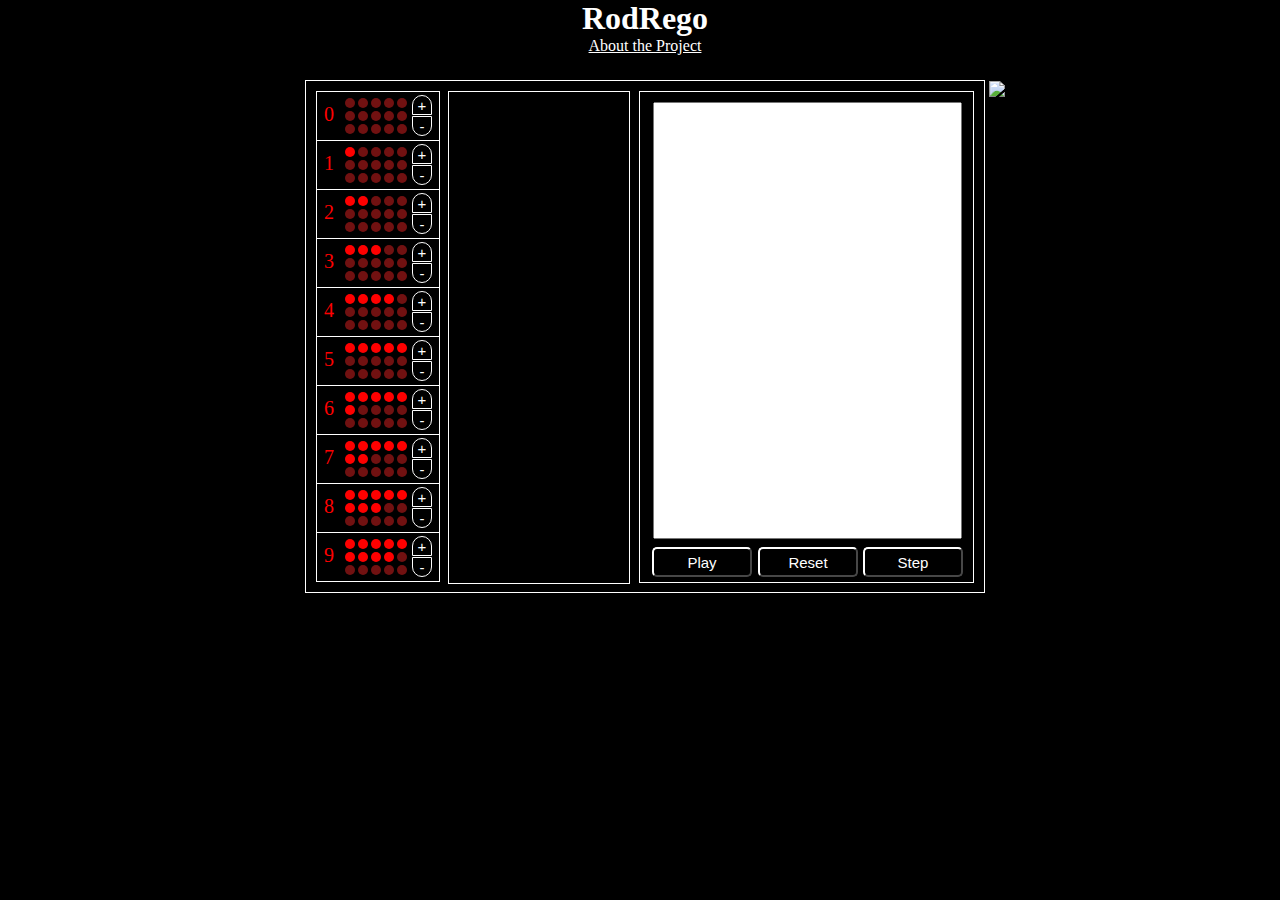
==== index.html @ d361ce98 "added soundOff option" ====
<!DOCTYPE html>
<html lang="en">
<head>
	<meta charset="UTF-8">
	<title>RodRego</title>
	<link rel="stylesheet" href="css/style.css">
	<link rel="icon" type="image/png" href="img/rodrego_icon.jpg">
	<script src="http://ajax.googleapis.com/ajax/libs/jquery/2.1.1/jquery.min.js"></script>
	<script src="rodrego.js"></script>
</head>

<body>
	<div class='custom_script'>
		<p>Choose a script file to run (in <code>.txt</code> format)</p>
		<input type='file' />
		<input onclick='customScript(100)' type='submit' value='Submit'/>
	</div>

	<div class='wrap'>
	</div>

	<div class='header'>
		<h1 id='title'>RodRego</h1>
		<p><a href='http://sites.tufts.edu/rodrego/'>About the Project</a></p>
	</div>

	<audio id='success'>
  		<source src="sound/success.mp3">
	</audio>

	<audio id='fail'>
  		<source src="sound/fail.mp3">
	</audio>

	<audio id='beep'>
  		<source src="sound/bleep.mp3">
	</audio>

	<audio id='bleep'>
  		<source src="sound/beep.mp3">
	</audio>



	<div class='main'>
		<img id='options_button' src='img/gears2.png' />
		<div class='options'>
			<p onclick='changeSpeed()'>Change Speed</p>
			<p onclick='changeSound()'>Sound Off</p>
			<p>Run Script</p>
			<ul style='list-style: disc; position: relative; left: 20px;'>
				<li onclick="customScript(1)">Simple</li>
				<li onclick="customScript(2)">Addition</li>
				<li onclick="customScript(3)">Subtraction</li>
				<!-- CustomScript Input (When Available)
				<li onclick="$('.custom_script').css('display', 'initial'); $('.wrap').css('display', 'initial');">Custom</li>
				-->
			</ul>
		</div>

		<div class='display'>
			<ul id='boxes'>
				<li id="box0">
					<p>0</p>
					<div id='value'>
						<table>
						<tr>
							<td><div id='on' class='dot'></div></td>
							<td><div class='dot'></div></td>
							<td><div class='dot'></div></td>
							<td><div class='dot'></div></td>
							<td><div class='dot'></div></td>
						</tr>
						<tr>
							<td><div class='dot'></div></td>
							<td><div class='dot'></div></td>
							<td><div class='dot'></div></td>
							<td><div class='dot'></div></td>
							<td><div class='dot'></div></td>
						</tr>
						<tr>
							<td><div class='dot'></div></td>
							<td><div class='dot'></div></td>
							<td><div class='dot'></div></td>
							<td><div class='dot'></div></td>
							<td><div class='dot'></div></td>
						</tr>
						</table>
					</div>
					<button class='inc'>+</button>
					<button class='deb'>-</button>
				</li>
				<li id="box1">
					<p>1</p>
					<div id='value'>
						<table>
						<tr>
							<td><div id='on' class='dot'></div></td>
							<td><div class='dot'></div></td>
							<td><div class='dot'></div></td>
							<td><div class='dot'></div></td>
							<td><div class='dot'></div></td>
						</tr>
						<tr>
							<td><div class='dot'></div></td>
							<td><div class='dot'></div></td>
							<td><div class='dot'></div></td>
							<td><div class='dot'></div></td>
							<td><div class='dot'></div></td>
						</tr>
						<tr>
							<td><div class='dot'></div></td>
							<td><div class='dot'></div></td>
							<td><div class='dot'></div></td>
							<td><div class='dot'></div></td>
							<td><div class='dot'></div></td>
						</tr>
						</table>
					</div>
					<button class='inc'>+</button>
					<button class='deb'>-</button>
				</li>
				<li id="box2">
					<p>2</p>
					<div id='value'>
						<table>
						<tr>
							<td><div id='on' class='dot'></div></td>
							<td><div class='dot'></div></td>
							<td><div class='dot'></div></td>
							<td><div class='dot'></div></td>
							<td><div class='dot'></div></td>
						</tr>
						<tr>
							<td><div class='dot'></div></td>
							<td><div class='dot'></div></td>
							<td><div class='dot'></div></td>
							<td><div class='dot'></div></td>
							<td><div class='dot'></div></td>
						</tr>
						<tr>
							<td><div class='dot'></div></td>
							<td><div class='dot'></div></td>
							<td><div class='dot'></div></td>
							<td><div class='dot'></div></td>
							<td><div class='dot'></div></td>
						</tr>
						</table>
					</div>
					<button class='inc'>+</button>
					<button class='deb'>-</button>
				</li>
				<li id="box3">
					<p>3</p>
					<div id='value'>
						<table>
						<tr>
							<td><div id='on' class='dot'></div></td>
							<td><div class='dot'></div></td>
							<td><div class='dot'></div></td>
							<td><div class='dot'></div></td>
							<td><div class='dot'></div></td>
						</tr>
						<tr>
							<td><div class='dot'></div></td>
							<td><div class='dot'></div></td>
							<td><div class='dot'></div></td>
							<td><div class='dot'></div></td>
							<td><div class='dot'></div></td>
						</tr>
						<tr>
							<td><div class='dot'></div></td>
							<td><div class='dot'></div></td>
							<td><div class='dot'></div></td>
							<td><div class='dot'></div></td>
							<td><div class='dot'></div></td>
						</tr>
						</table>
					</div>
					<button class='inc'>+</button>
					<button class='deb'>-</button>
				</li>
				<li id="box4">
					<p>4</p>
					<div id='value'>
						<table>
						<tr>
							<td><div id='on' class='dot'></div></td>
							<td><div class='dot'></div></td>
							<td><div class='dot'></div></td>
							<td><div class='dot'></div></td>
							<td><div class='dot'></div></td>
						</tr>
						<tr>
							<td><div class='dot'></div></td>
							<td><div class='dot'></div></td>
							<td><div class='dot'></div></td>
							<td><div class='dot'></div></td>
							<td><div class='dot'></div></td>
						</tr>
						<tr>
							<td><div class='dot'></div></td>
							<td><div class='dot'></div></td>
							<td><div class='dot'></div></td>
							<td><div class='dot'></div></td>
							<td><div class='dot'></div></td>
						</tr>
						</table>
					</div>
					<button class='inc'>+</button>
					<button class='deb'>-</button>
				</li>
				<li id="box5">
					<p>5</p>
					<div id='value'>
						<table>
						<tr>
							<td><div id='on' class='dot'></div></td>
							<td><div class='dot'></div></td>
							<td><div class='dot'></div></td>
							<td><div class='dot'></div></td>
							<td><div class='dot'></div></td>
						</tr>
						<tr>
							<td><div class='dot'></div></td>
							<td><div class='dot'></div></td>
							<td><div class='dot'></div></td>
							<td><div class='dot'></div></td>
							<td><div class='dot'></div></td>
						</tr>
						<tr>
							<td><div class='dot'></div></td>
							<td><div class='dot'></div></td>
							<td><div class='dot'></div></td>
							<td><div class='dot'></div></td>
							<td><div class='dot'></div></td>
						</tr>
						</table>
					</div>
					<button class='inc'>+</button>
					<button class='deb'>-</button>
				</li>
				<li id="box6">
					<p>6</p>
					<div id='value'>
						<table>
						<tr>
							<td><div id='on' class='dot'></div></td>
							<td><div class='dot'></div></td>
							<td><div class='dot'></div></td>
							<td><div class='dot'></div></td>
							<td><div class='dot'></div></td>
						</tr>
						<tr>
							<td><div class='dot'></div></td>
							<td><div class='dot'></div></td>
							<td><div class='dot'></div></td>
							<td><div class='dot'></div></td>
							<td><div class='dot'></div></td>
						</tr>
						<tr>
							<td><div class='dot'></div></td>
							<td><div class='dot'></div></td>
							<td><div class='dot'></div></td>
							<td><div class='dot'></div></td>
							<td><div class='dot'></div></td>
						</tr>
						</table>
					</div>
					<button class='inc'>+</button>
					<button class='deb'>-</button>
				</li>
				<li id="box7">
					<p>7</p>
					<div id='value'>
						<table>
						<tr>
							<td><div id='on' class='dot'></div></td>
							<td><div class='dot'></div></td>
							<td><div class='dot'></div></td>
							<td><div class='dot'></div></td>
							<td><div class='dot'></div></td>
						</tr>
						<tr>
							<td><div class='dot'></div></td>
							<td><div class='dot'></div></td>
							<td><div class='dot'></div></td>
							<td><div class='dot'></div></td>
							<td><div class='dot'></div></td>
						</tr>
						<tr>
							<td><div class='dot'></div></td>
							<td><div class='dot'></div></td>
							<td><div class='dot'></div></td>
							<td><div class='dot'></div></td>
							<td><div class='dot'></div></td>
						</tr>
						</table>
					</div>
					<button class='inc'>+</button>
					<button class='deb'>-</button>
				</li>
				<li id="box8">
					<p>8</p>
					<div id='value'>
						<table>
						<tr>
							<td><div id='on' class='dot'></div></td>
							<td><div class='dot'></div></td>
							<td><div class='dot'></div></td>
							<td><div class='dot'></div></td>
							<td><div class='dot'></div></td>
						</tr>
						<tr>
							<td><div class='dot'></div></td>
							<td><div class='dot'></div></td>
							<td><div class='dot'></div></td>
							<td><div class='dot'></div></td>
							<td><div class='dot'></div></td>
						</tr>
						<tr>
							<td><div class='dot'></div></td>
							<td><div class='dot'></div></td>
							<td><div class='dot'></div></td>
							<td><div class='dot'></div></td>
							<td><div class='dot'></div></td>
						</tr>
						</table>
					</div>
					<button class='inc'>+</button>
					<button class='deb'>-</button>
				</li>
				<li id="box9">
					<p>9</p>
					<div id='value'>
						<table>
						<tr>
							<td><div id='on' class='dot'></div></td>
							<td><div class='dot'></div></td>
							<td><div class='dot'></div></td>
							<td><div class='dot'></div></td>
							<td><div class='dot'></div></td>
						</tr>
						<tr>
							<td><div class='dot'></div></td>
							<td><div class='dot'></div></td>
							<td><div class='dot'></div></td>
							<td><div class='dot'></div></td>
							<td><div class='dot'></div></td>
						</tr>
						<tr>
							<td><div class='dot'></div></td>
							<td><div class='dot'></div></td>
							<td><div class='dot'></div></td>
							<td><div class='dot'></div></td>
							<td><div class='dot'></div></td>
						</tr>
						</table>
					</div>
					<button class='inc'>+</button>
					<button class='deb'>-</button>
				</li>
			</ul>
			<div class='cmd_display'>
	
			</div>
		</div>
		
		<div class='input'>
			<div class='button_holder'>
				<button id='play_btn'>Play</button>
				<button id='step_btn'>Step</button>
				<button id='reset_btn'>Reset</button>
			</div>
			<textarea id='cmd_input'></textarea>
		</div>
	</div>
</body>
</html>
---- css/style.css ----
* {
	margin: 0;
	padding: 0;
}

body {
	padding: 0 0 0 10px;
	font-family: 'Avenir';
	background-color: black;
	color: white;
}

.wrap {
	position: absolute;
	background-color: gray;
	left: 0;
	width: 110%;
	height: 100%;
	z-index: 5;
	opacity: .8;
	display: none;
}

#title {
	color: white;
}

a {
	text-decoration: underline;
	color: white;
}

.header {
	height: 80px;
	text-align: center;
}

.main {
	position: relative;
	width: 658px;
	margin: auto;
	border: 1px white solid;
	padding: 10px 10px 10px 10px;
}

#options_button {
	width: 20px;
	position: absolute;
	top: 0;
	right: -25px;
}

.options {
	position: absolute;
	top: 23px;
	right: -165px;
	background-color: gray;
	border-radius: 5px;
	width: 150px;
	padding: 5px;
}

.options ul {
	list-style: none;
}

.options li:hover, .options p:nth-child(1):hover, .options p:nth-child(2):hover {
	text-decoration: underline;
	cursor: pointer;
}

.custom_script {
	position: absolute;
	width: 300px;
	height: 60px;
	background-color: gray;
	padding: 10px;
	border-radius: 5px;
	z-index: 10;
	top: 50%;
	left: 50%;
	margin-top: -30px;
    margin-left: -150px;
    display: none;
}

.custom_script p {
	text-align: center;
}

.custom_script input[type='file'] {
	position: absolute;
	bottom: 10px;
	left: 10px;
}

.custom_script input[type='submit'] {
	position: absolute;
	bottom: 10px;
	right: 10px;
}

.display {
	position: relative;
	width: 325px;
}

#boxes li {
	position: relative;
	width: 122px;
	height: 48px;
	border: 1px white solid;
	border-bottom: none;
	list-style: none;
}

#boxes li:nth-child(10) {
	border-bottom: 1px solid white;
}

#boxes li p {
	position: absolute;
	top: 11px;
	margin-left: 7px;
	color: red;
	font-size: 20px;
	font-family: 'Avenir';
}

table {
	margin: 3px 0 0 25px;
	padding: 0;
}

.dot {
	background-color: #711111;
	width: 10px;
	height: 10px;
	border-radius: 10px;
	margin: 1px 0 0 1px;
}

#boxes li button {
	position: absolute;
	left: 95px;
	width: 20px;
	height: 20px;
	background-color: black;
	border: 1px white solid;
	color: white;
	font-size: 15px;
}

#boxes li button p {
	position: relative;
	color: blue;
}

.inc {
	top: 3px;
	border-top-left-radius: 20px;
	border-top-right-radius: 20px;
}

.deb {
	top: 24px;
	border-bottom-left-radius: 15px;
	border-bottom-right-radius: 15px;
}

.cmd_display {
	position: absolute;
	top: 0;
	right: 11px;
	width: 180px;
	height: 100%;
	border: 1px solid white;
}

.cmd_output_line {
	position: relative;
	top: 8px;
	left: 10px;
}

.cmd_output_line_b {
	position: absolute;
	left: 25px;
}

.cmd_output_line_c {
	position: absolute;
	left: 75px;
}

.cmd_output_line_d {
	position: absolute;
	left: 110px;
}

.cmd_output_line_e {
	position: absolute;
	left: 145px;
}

#fail_msg {
	text-align: center;
	color: red;
	margin-top: 10px;
}

.input {
	position: absolute;
	top: 10px;
	right: 10px;
	border: 1px solid white;
	width: 333px;
	height: 490px;
}

.input button {
	position: absolute;
	bottom: 5px;
	width: 100px;
	height: 30px;
	font-size: 15px;
	border-radius: 5px;
	background-color: black;
	color: white;
	border: 2px solid #474747;
	border-top: 2px solid white;
	border-left: 2px solid white;
}

#play_btn {
	left: 12px;
}

#reset_btn {
	left: 118px;
}

#step_btn {
	left: 223px;
}

#cmd_input {
	resize: none;
	margin: 10px 0 0 13px;
	width: 297px;
	height: 425px;
	font-size: 15px;
	padding: 5px;
}
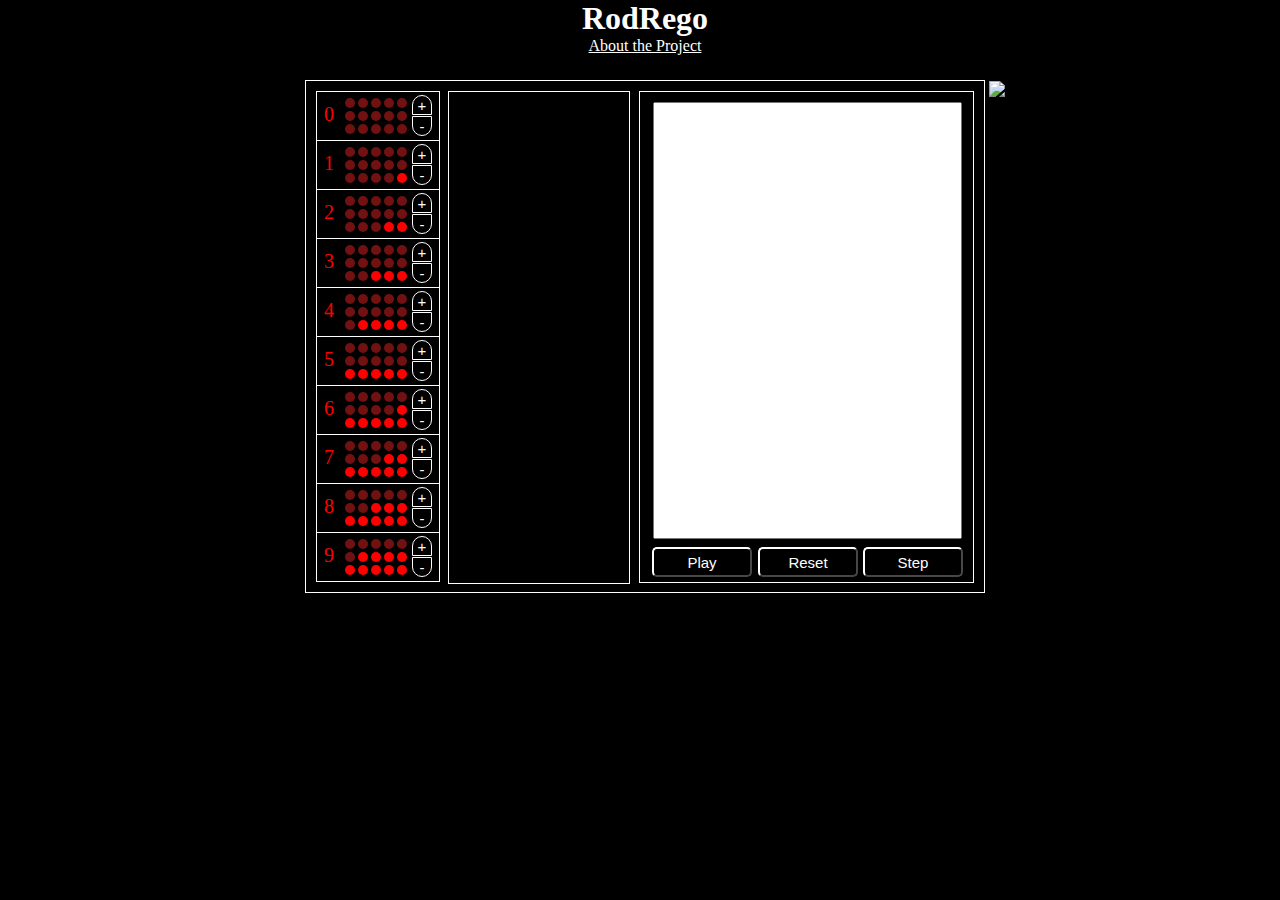
==== commit d5998ce8: "added more scripts" ====
--- a/index.html
+++ b/index.html
@@ -25,19 +25,19 @@
 	</div>
 
 	<audio id='success'>
-  		<source src="sound/success.mp3">
+  		<source src="sound/sound3.mp3">
 	</audio>
 
 	<audio id='fail'>
-  		<source src="sound/fail.mp3">
+  		<source src="sound/sound2.mp3">
 	</audio>
 
 	<audio id='beep'>
-  		<source src="sound/bleep.mp3">
+  		<source src="sound/sound0.mp3">
 	</audio>
 
 	<audio id='bleep'>
-  		<source src="sound/beep.mp3">
+  		<source src="sound/sound1.mp3">
 	</audio>
 
 
@@ -49,9 +49,11 @@
 			<p onclick='changeSound()'>Sound Off</p>
 			<p>Run Script</p>
 			<ul style='list-style: disc; position: relative; left: 20px;'>
-				<li onclick="customScript(1)">Simple</li>
-				<li onclick="customScript(2)">Addition</li>
-				<li onclick="customScript(3)">Subtraction</li>
+				<li onclick="customScript('simple')">Simple</li>
+				<li onclick="customScript('add')">Addition</li>
+				<li onclick="customScript('sub')">Subtraction</li>
+				<li onclick="customScript('mul')">Multiplication</li>
+				<li onclick="customScript('extended')">Extended</li>
 				<!-- CustomScript Input (When Available)
 				<li onclick="$('.custom_script').css('display', 'initial'); $('.wrap').css('display', 'initial');">Custom</li>
 				-->
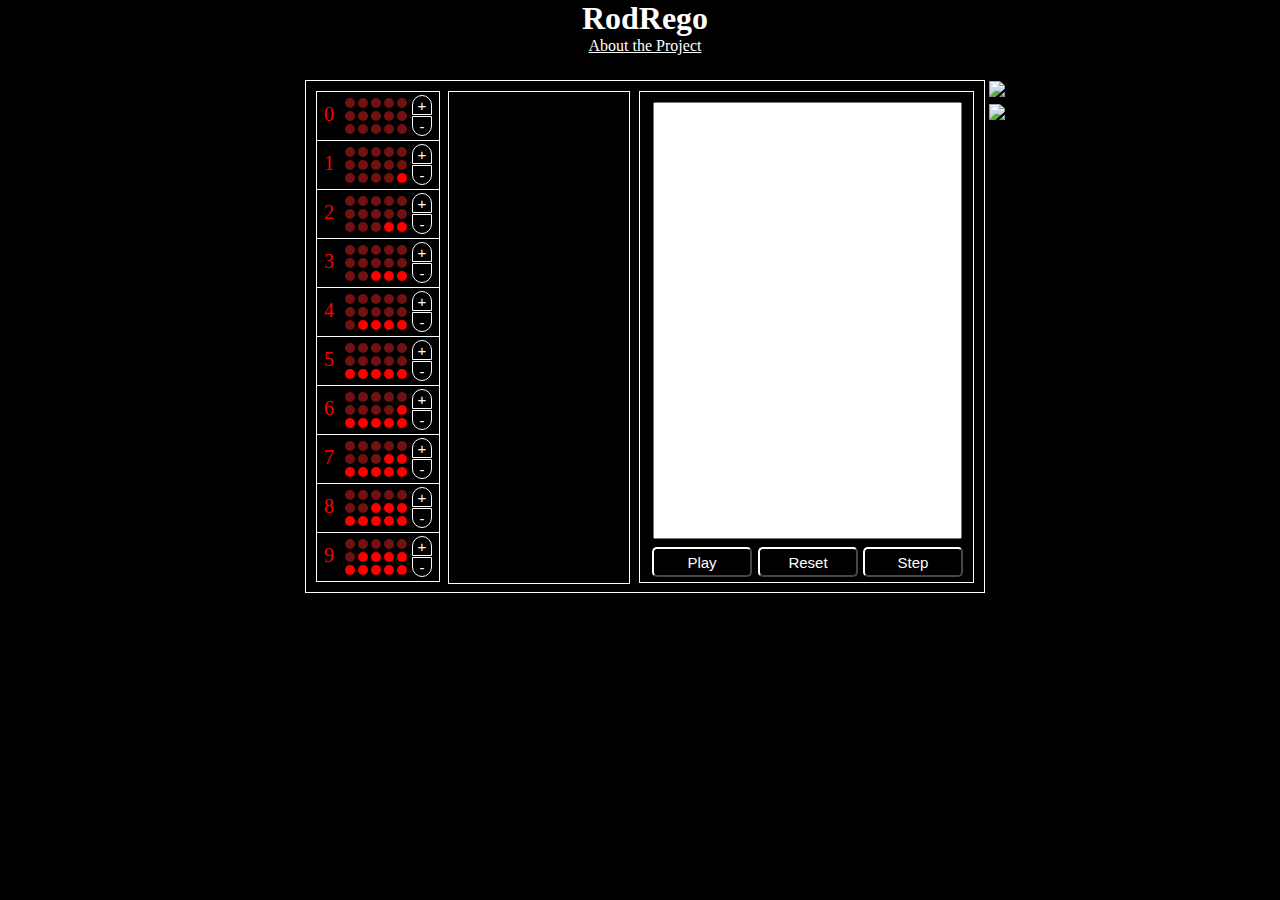
==== commit 540704a8: "fixed options cursor" ====
--- a/index.html
+++ b/index.html
@@ -16,6 +16,36 @@
 		<input onclick='customScript(100)' type='submit' value='Submit'/>
 	</div>
 
+	<div class='user_guide'>
+		<h3>Welcome to RodRego!</h3>
+		<p>RodRego is a simple register machine simulator illustrating the computational capabilities of the INC/DEB language model. By inputting different commands, you can increment and decrement the ten registers (or boxes) to simulate different computations.</p>
+		<br />
+		<p>There are three different commands available: INC, DEB, and END</p>
+		<br />
+		<p>You can use INC to increment a particular register by one. The syntax for the INC command is:</p>
+		<pre><code>[step] INC [register] [go to step]</code></pre>
+		<br />
+		<p>You can use DEB to decrement a particular register by one. The syntax for the DEB command is:</p>
+		<pre><code>[step] DEB [register] [go to step] [go to step if already empty]</code></pre> 
+		<br /> 
+		<p>Finally, you can use the END command to end a script from running.</p>
+		<br />
+		<p>An example script might look like:</p>
+		<pre><code>1 INC 2 2    # Increment 2nd register</code></pre>
+		<pre><code>2 DEB 3 2 3  # Decrement 3rd register and repeat until empty</code></pre>
+		<pre><code>3 END        # End program</code></pre>
+		<br />
+		<p>As you can see, you can comment a line of your script by using '#'. Anything after a '#'' will be ignored.</p>
+		<br />
+		<p>The order and number of your steps also don't matter, as long as they begin on step #1 and create a full stream (you can go from one to the other). For example, you could have the following script:</p>
+		<pre><code>1  INC 2 8      # Increment 2nd register, go to step 8</code></pre>
+		<pre><code>98 DEB 5 42 42  # Decrement 5th register, go to step 42</code></pre>
+		<pre><code>42 END          # End program</code></pre>
+		<pre><code>8  INC 3 98     # Increment 3rd register, go to step 98</code></pre>
+		<br />
+		<p>For example scripts, try out the included samples. For more information about RodRego and register machines, read <a href='#'>"Secrets of Computer Power Revealed”</a>. If you read through it, and do the exercises, you will be a master of register machines in no time.</p>
+	</div>
+
 	<div class='wrap'>
 	</div>
 
@@ -43,28 +73,31 @@
 
 
 	<div class='main'>
+		<img id='guide_button' src='img/guide2.png' onclick="$('.user_guide').css('display', 'initial'); $('.wrap').css('display', 'initial');"/>
 		<img id='options_button' src='img/gears2.png' />
 		<div class='options'>
 			<p onclick='changeSpeed()'>Change Speed</p>
-			<p onclick='changeSound()'>Sound Off</p>
-			<p>Run Script</p>
+			<p id='showNum' onclick='toggleShowNum();'>Show Box Count</p>
+			<p onclick='changeSound();'>Sound Off</p>
+			<p id='runScriptTitle'>Run Script:</p>
 			<ul style='list-style: disc; position: relative; left: 20px;'>
 				<li onclick="customScript('simple')">Simple</li>
 				<li onclick="customScript('add')">Addition</li>
 				<li onclick="customScript('sub')">Subtraction</li>
 				<li onclick="customScript('mul')">Multiplication</li>
 				<li onclick="customScript('extended')">Extended</li>
-				<!-- CustomScript Input (When Available)
+				<!-- CustomScript Input (When Available)-->
 				<li onclick="$('.custom_script').css('display', 'initial'); $('.wrap').css('display', 'initial');">Custom</li>
-				-->
+				
 			</ul>
 		</div>
 
 		<div class='display'>
 			<ul id='boxes'>
 				<li id="box0">
-					<p>0</p>
-					<div id='value'>
+					<p id='box_num'>0</p>
+					<div class='value'>
+						<p class='value_num'>0</p>
 						<table>
 						<tr>
 							<td><div id='on' class='dot'></div></td>
@@ -93,8 +126,9 @@
 					<button class='deb'>-</button>
 				</li>
 				<li id="box1">
-					<p>1</p>
-					<div id='value'>
+					<p id='box_num'>1</p>
+					<div class='value'>
+						<p class='value_num'>1</p>
 						<table>
 						<tr>
 							<td><div id='on' class='dot'></div></td>
@@ -123,8 +157,9 @@
 					<button class='deb'>-</button>
 				</li>
 				<li id="box2">
-					<p>2</p>
-					<div id='value'>
+					<p id='box_num'>2</p>
+					<div class='value'>
+						<p class='value_num'>2</p>
 						<table>
 						<tr>
 							<td><div id='on' class='dot'></div></td>
@@ -153,8 +188,9 @@
 					<button class='deb'>-</button>
 				</li>
 				<li id="box3">
-					<p>3</p>
-					<div id='value'>
+					<p id='box_num'>3</p>
+					<div class='value'>
+						<p class='value_num'>0</p>
 						<table>
 						<tr>
 							<td><div id='on' class='dot'></div></td>
@@ -183,8 +219,9 @@
 					<button class='deb'>-</button>
 				</li>
 				<li id="box4">
-					<p>4</p>
-					<div id='value'>
+					<p id='box_num'>4</p>
+					<div class='value'>
+						<p class='value_num'>0</p>
 						<table>
 						<tr>
 							<td><div id='on' class='dot'></div></td>
@@ -213,8 +250,9 @@
 					<button class='deb'>-</button>
 				</li>
 				<li id="box5">
-					<p>5</p>
-					<div id='value'>
+					<p id='box_num'>5</p>
+					<div class='value'>
+						<p class='value_num'>0</p>
 						<table>
 						<tr>
 							<td><div id='on' class='dot'></div></td>
@@ -243,8 +281,9 @@
 					<button class='deb'>-</button>
 				</li>
 				<li id="box6">
-					<p>6</p>
-					<div id='value'>
+					<p id='box_num'>6</p>
+					<div class='value'>
+						<p class='value_num'>0</p>
 						<table>
 						<tr>
 							<td><div id='on' class='dot'></div></td>
@@ -273,8 +312,9 @@
 					<button class='deb'>-</button>
 				</li>
 				<li id="box7">
-					<p>7</p>
-					<div id='value'>
+					<p id='box_num'>7</p>
+					<div class='value'>
+						<p class='value_num'>0</p>
 						<table>
 						<tr>
 							<td><div id='on' class='dot'></div></td>
@@ -303,8 +343,9 @@
 					<button class='deb'>-</button>
 				</li>
 				<li id="box8">
-					<p>8</p>
-					<div id='value'>
+					<p id='box_num'>8</p>
+					<div class='value'>
+						<p class='value_num'>0</p>
 						<table>
 						<tr>
 							<td><div id='on' class='dot'></div></td>
@@ -333,8 +374,9 @@
 					<button class='deb'>-</button>
 				</li>
 				<li id="box9">
-					<p>9</p>
-					<div id='value'>
+					<p id='box_num'>9</p>
+					<div class='value'>
+						<p class='value_num'>0</p>
 						<table>
 						<tr>
 							<td><div id='on' class='dot'></div></td>
--- a/css/style.css
+++ b/css/style.css
@@ -43,16 +43,23 @@
 	padding: 10px 10px 10px 10px;
 }
 
+#guide_button {
+	width: 20px;
+	position: absolute;
+	top: 0px;
+	right: -25px;
+}
+
 #options_button {
 	width: 20px;
 	position: absolute;
-	top: 0;
+	top: 23px;
 	right: -25px;
 }
 
 .options {
 	position: absolute;
-	top: 23px;
+	top: 43px;
 	right: -165px;
 	background-color: gray;
 	border-radius: 5px;
@@ -64,9 +71,14 @@
 	list-style: none;
 }
 
-.options li:hover, .options p:nth-child(1):hover, .options p:nth-child(2):hover {
+.options li:hover, .options p:hover {
 	text-decoration: underline;
 	cursor: pointer;
+}
+
+#runScriptTitle {
+	text-decoration: none;
+	cursor: default;
 }
 
 .custom_script {
@@ -100,6 +112,22 @@
 	right: 10px;
 }
 
+.user_guide {
+	position: absolute;
+	width: 550px;
+	height: 500px;
+	background-color: gray;
+	padding: 15px;
+	border-radius: 5px;
+	z-index: 10;
+	left: 50%;
+	top: 50%;
+	margin-top: -280px;
+    margin-left: -250px;
+    display: none;
+    overflow: auto;
+}
+
 .display {
 	position: relative;
 	width: 325px;
@@ -118,7 +146,7 @@
 	border-bottom: 1px solid white;
 }
 
-#boxes li p {
+#box_num {
 	position: absolute;
 	top: 11px;
 	margin-left: 7px;
@@ -130,6 +158,17 @@
 table {
 	margin: 3px 0 0 25px;
 	padding: 0;
+}
+
+.value_num {
+	color: white;
+	position: absolute;
+	font-size: 23px;
+	top: 9px;
+	left: 28px;
+	width: 62px;
+	text-align: center;
+	visibility: hidden;
 }
 
 .dot {
@@ -151,11 +190,6 @@
 	font-size: 15px;
 }
 
-#boxes li button p {
-	position: relative;
-	color: blue;
-}
-
 .inc {
 	top: 3px;
 	border-top-left-radius: 20px;
@@ -175,6 +209,7 @@
 	width: 180px;
 	height: 100%;
 	border: 1px solid white;
+	overflow: auto;
 }
 
 .cmd_output_line {
@@ -206,7 +241,9 @@
 #fail_msg {
 	text-align: center;
 	color: red;
+	margin: auto;
 	margin-top: 10px;
+	width: 160px;
 }
 
 .input {
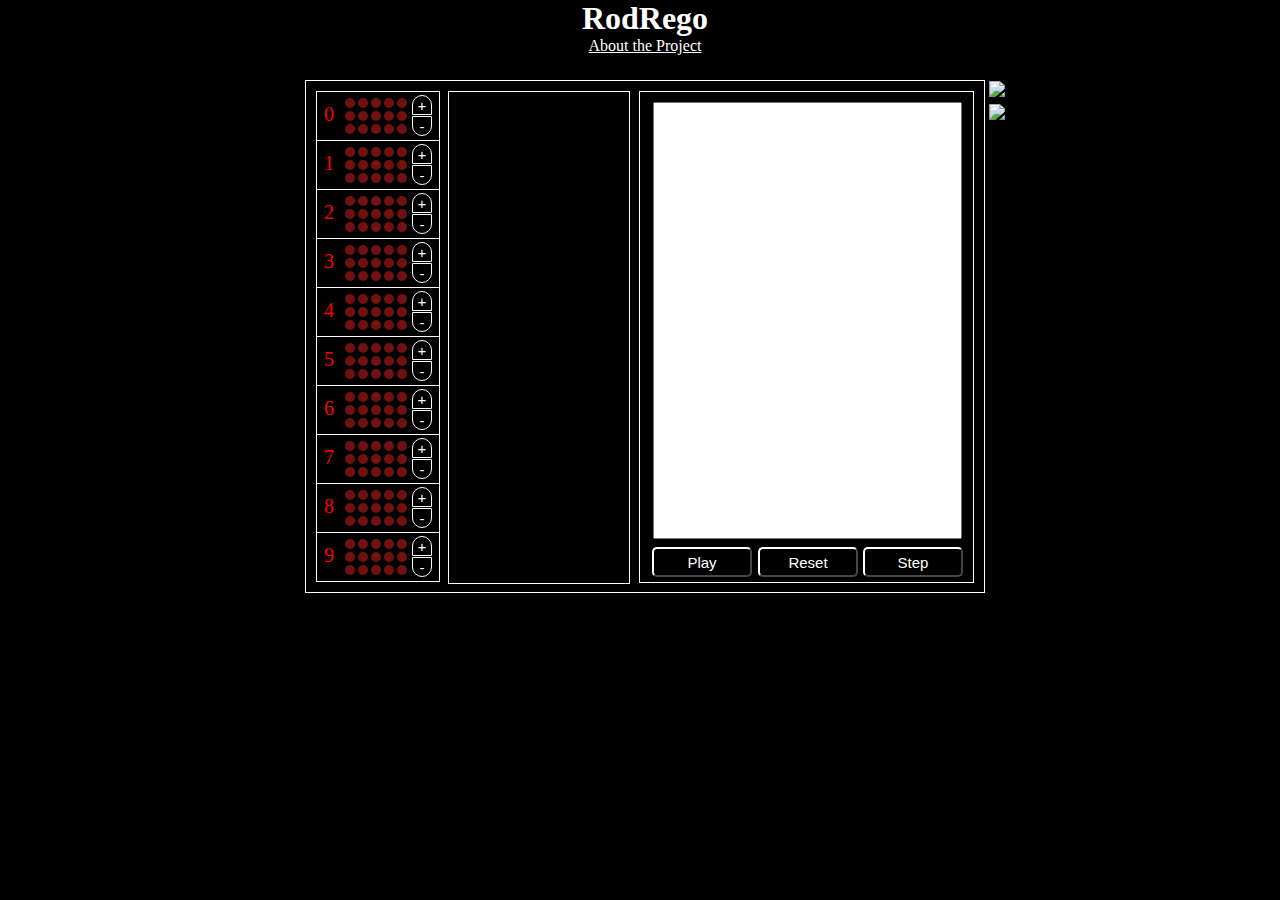
==== commit b1035eb0: "added comments" ====
--- a/index.html
+++ b/index.html
@@ -3,21 +3,28 @@
 <head>
 	<meta charset="UTF-8">
 	<title>RodRego</title>
+	<link rel="icon" type="image/png" href="img/rodrego_icon.jpg">
+
+	<!-- custom css & css provided by jBox -->
+	<link rel="stylesheet" href="css/jBox.css">
 	<link rel="stylesheet" href="css/style.css">
-	<link rel="icon" type="image/png" href="img/rodrego_icon.jpg">
-	<script src="http://ajax.googleapis.com/ajax/libs/jquery/2.1.1/jquery.min.js"></script>
-	<script src="rodrego.js"></script>
+	
+	<!-- jQuery, custom JS, & jBox (for pop-ups) -->
+	<script src="js/lib/jquery.min.js"></script>
+	<script src="js/lib/jBox.min.js"></script>
+	<script src="js/rodrego.js"></script>
 </head>
 
 <body>
+	<!-- popup window for customscript input (currently disabled) -->
 	<div class='custom_script'>
 		<p>Choose a script file to run (in <code>.txt</code> format)</p>
 		<input type='file' />
 		<input onclick='customScript(100)' type='submit' value='Submit'/>
 	</div>
 
+	<!-- Popup for User Guide (used by jBox js to make modal popup) -->
 	<div class='user_guide'>
-		<h3>Welcome to RodRego!</h3>
 		<p>RodRego is a simple register machine simulator illustrating the computational capabilities of the INC/DEB language model. By inputting different commands, you can increment and decrement the ten registers (or boxes) to simulate different computations.</p>
 		<br />
 		<p>There are three different commands available: INC, DEB, and END</p>
@@ -46,7 +53,22 @@
 		<p>For example scripts, try out the included samples. For more information about RodRego and register machines, read <a href='#'>"Secrets of Computer Power Revealed”</a>. If you read through it, and do the exercises, you will be a master of register machines in no time.</p>
 	</div>
 
-	<div class='wrap'>
+	<!-- Popup for Options (used by jBox js to make modal popup) -->
+	<div class='options'>
+		<p onclick="changeSpeed();">Change Speed</p>
+		<p id='showNum' onclick='toggleShowNum();'>Show Box Count</p>
+		<p onclick='changeSound();'>Sound Off</p>
+		<p id='runScriptTitle'>Run Script:</p>
+		<ul style='list-style: disc; position: relative; left: 20px;'>
+			<li onclick="customScript('simple')">Simple</li>
+			<li onclick="customScript('add')">Addition</li>
+			<li onclick="customScript('sub')">Subtraction</li>
+			<li onclick="customScript('mul')">Multiplication</li>
+			<li onclick="customScript('extended')">Extended</li>
+			<!-- CustomScript Input (When Available)-->
+			<!-- <li onclick="$('.custom_script').css('display', 'initial'); $('.wrap').css('display', 'initial');">Custom</li> -->
+			
+		</ul>
 	</div>
 
 	<div class='header'>
@@ -54,45 +76,26 @@
 		<p><a href='http://sites.tufts.edu/rodrego/'>About the Project</a></p>
 	</div>
 
-	<audio id='success'>
-  		<source src="sound/sound3.mp3">
-	</audio>
-
-	<audio id='fail'>
-  		<source src="sound/sound2.mp3">
-	</audio>
-
-	<audio id='beep'>
-  		<source src="sound/sound0.mp3">
-	</audio>
-
-	<audio id='bleep'>
-  		<source src="sound/sound1.mp3">
-	</audio>
-
+	<!-- Sounds used throughout the operation
+		 - Success = when code was successfully run / finished
+		 - Fail    = when code failed because of input error or if box hits 0
+		 - Beep    = when there is an increment
+		 - Bleep   = when there is a decrement -->
+	<audio id='success'><source src="sound/sound3.mp3"></audio>
+	<audio id='fail'><source src="sound/sound2.mp3"></audio>
+	<audio id='beep'><source src="sound/sound0.mp3"></audio>
+	<audio id='bleep'><source src="sound/sound1.mp3"></audio>
 
 
 	<div class='main'>
-		<img id='guide_button' src='img/guide2.png' onclick="$('.user_guide').css('display', 'initial'); $('.wrap').css('display', 'initial');"/>
+		<!-- Buttons used to turn on guide and options pop-ups -->
+		<img id='guide_button' src='img/guide2.png' />
 		<img id='options_button' src='img/gears2.png' />
-		<div class='options'>
-			<p onclick='changeSpeed()'>Change Speed</p>
-			<p id='showNum' onclick='toggleShowNum();'>Show Box Count</p>
-			<p onclick='changeSound();'>Sound Off</p>
-			<p id='runScriptTitle'>Run Script:</p>
-			<ul style='list-style: disc; position: relative; left: 20px;'>
-				<li onclick="customScript('simple')">Simple</li>
-				<li onclick="customScript('add')">Addition</li>
-				<li onclick="customScript('sub')">Subtraction</li>
-				<li onclick="customScript('mul')">Multiplication</li>
-				<li onclick="customScript('extended')">Extended</li>
-				<!-- CustomScript Input (When Available)-->
-				<li onclick="$('.custom_script').css('display', 'initial'); $('.wrap').css('display', 'initial');">Custom</li>
-				
-			</ul>
-		</div>
-
+
+		<!-- portion of screen used for displaying box count / commands -->
 		<div class='display'>
+			<!-- boxes hold dots, INC/DEC buttons -->
+			<!-- are ten boxes, 0-9 -->
 			<ul id='boxes'>
 				<li id="box0">
 					<p id='box_num'>0</p>
@@ -405,11 +408,13 @@
 					<button class='deb'>-</button>
 				</li>
 			</ul>
+
+			<!-- container to display commands / animate as program runs -->
 			<div class='cmd_display'>
-	
 			</div>
 		</div>
 		
+		<!-- box for user input / buttons to control commands / program -->
 		<div class='input'>
 			<div class='button_holder'>
 				<button id='play_btn'>Play</button>
@@ -420,4 +425,4 @@
 		</div>
 	</div>
 </body>
-</html>+</html>
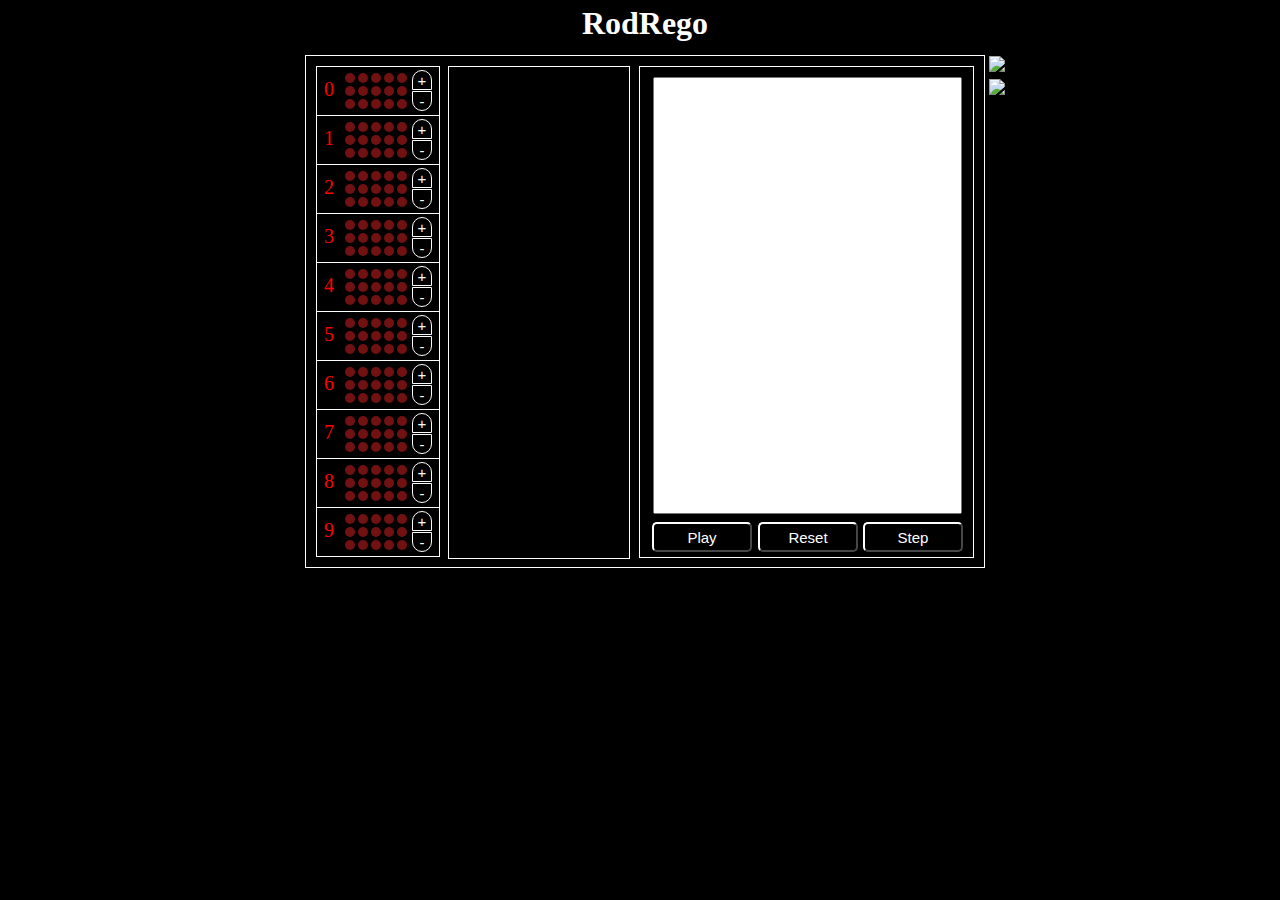
==== commit d136f0ef: "changed some of color options for user guide" ====
--- a/index.html
+++ b/index.html
@@ -51,6 +51,7 @@
 		<pre><code>8  INC 3 98     # Increment 3rd register, go to step 98</code></pre>
 		<br />
 		<p>For example scripts, try out the included samples. For more information about RodRego and register machines, read <a href='#'>"Secrets of Computer Power Revealed”</a>. If you read through it, and do the exercises, you will be a master of register machines in no time.</p>
+		<p>If you would like to know more abot the project, visit <a href='http://sites.tufts.edu/rodrego/'>the original Tufts Site</a>.</p>
 	</div>
 
 	<!-- Popup for Options (used by jBox js to make modal popup) -->
@@ -73,7 +74,6 @@
 
 	<div class='header'>
 		<h1 id='title'>RodRego</h1>
-		<p><a href='http://sites.tufts.edu/rodrego/'>About the Project</a></p>
 	</div>
 
 	<!-- Sounds used throughout the operation
--- a/css/style.css
+++ b/css/style.css
@@ -7,32 +7,21 @@
 	padding: 0 0 0 10px;
 	font-family: 'Avenir';
 	background-color: black;
-	color: white;
-}
-
-.wrap {
-	position: absolute;
-	background-color: gray;
-	left: 0;
-	width: 110%;
-	height: 100%;
-	z-index: 5;
-	opacity: .8;
-	display: none;
-}
-
-#title {
-	color: white;
 }
 
 a {
 	text-decoration: underline;
-	color: white;
 }
 
 .header {
-	height: 80px;
-	text-align: center;
+	color: white;
+	height: 50px;
+	text-align: center;
+	padding-top: 5px;
+}
+
+.header a {
+	color: white;
 }
 
 .main {
@@ -58,13 +47,9 @@
 }
 
 .options {
-	position: absolute;
-	top: 43px;
-	right: -165px;
-	background-color: gray;
-	border-radius: 5px;
-	width: 150px;
+	width: 200px;
 	padding: 5px;
+	display: none;
 }
 
 .options ul {
@@ -112,20 +97,18 @@
 	right: 10px;
 }
 
-.user_guide {
-	position: absolute;
-	width: 550px;
-	height: 500px;
-	background-color: gray;
-	padding: 15px;
-	border-radius: 5px;
-	z-index: 10;
-	left: 50%;
-	top: 50%;
-	margin-top: -280px;
-    margin-left: -250px;
-    display: none;
-    overflow: auto;
+.user_guide {   
+	display: none;
+	color: black;
+}
+
+.user_guide a {
+	color: #176efd;
+	text-decoration: none;
+}
+
+.user_guide code {
+	color: #ca2218;
 }
 
 .display {
@@ -202,6 +185,14 @@
 	border-bottom-right-radius: 15px;
 }
 
+#options_button, #guide_button, button:hover {
+	cursor: pointer;
+}
+
+button:focus {
+    outline: none;
+}
+
 .cmd_display {
 	position: absolute;
 	top: 0;
@@ -216,6 +207,7 @@
 	position: relative;
 	top: 8px;
 	left: 10px;
+	width: 50px;
 }
 
 .cmd_output_line_b {
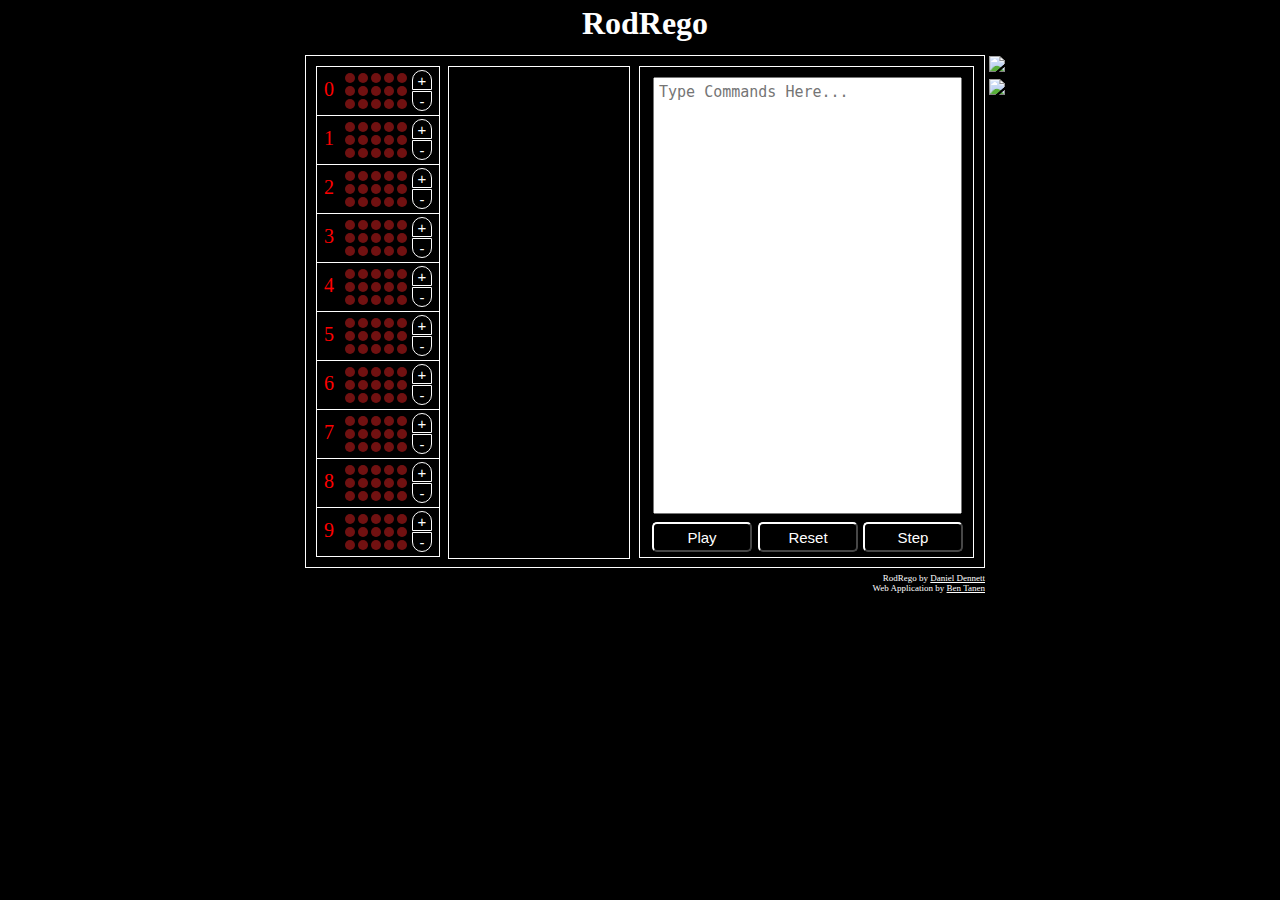
==== commit 3d8ee6c2: "updated options popup" ====
--- a/index.html
+++ b/index.html
@@ -16,13 +16,6 @@
 </head>
 
 <body>
-	<!-- popup window for customscript input (currently disabled) -->
-	<div class='custom_script'>
-		<p>Choose a script file to run (in <code>.txt</code> format)</p>
-		<input type='file' />
-		<input onclick='customScript(100)' type='submit' value='Submit'/>
-	</div>
-
 	<!-- Popup for User Guide (used by jBox js to make modal popup) -->
 	<div class='user_guide'>
 		<p>RodRego is a simple register machine simulator illustrating the computational capabilities of the INC/DEB language model. By inputting different commands, you can increment and decrement the ten registers (or boxes) to simulate different computations.</p>
@@ -51,25 +44,35 @@
 		<pre><code>8  INC 3 98     # Increment 3rd register, go to step 98</code></pre>
 		<br />
 		<p>For example scripts, try out the included samples. For more information about RodRego and register machines, read <a href='#'>"Secrets of Computer Power Revealed”</a>. If you read through it, and do the exercises, you will be a master of register machines in no time.</p>
+		<br />
 		<p>If you would like to know more abot the project, visit <a href='http://sites.tufts.edu/rodrego/'>the original Tufts Site</a>.</p>
 	</div>
 
 	<!-- Popup for Options (used by jBox js to make modal popup) -->
 	<div class='options'>
-		<p onclick="changeSpeed();">Change Speed</p>
-		<p id='showNum' onclick='toggleShowNum();'>Show Box Count</p>
-		<p onclick='changeSound();'>Sound Off</p>
-		<p id='runScriptTitle'>Run Script:</p>
-		<ul style='list-style: disc; position: relative; left: 20px;'>
-			<li onclick="customScript('simple')">Simple</li>
-			<li onclick="customScript('add')">Addition</li>
-			<li onclick="customScript('sub')">Subtraction</li>
-			<li onclick="customScript('mul')">Multiplication</li>
-			<li onclick="customScript('extended')">Extended</li>
-			<!-- CustomScript Input (When Available)-->
-			<!-- <li onclick="$('.custom_script').css('display', 'initial'); $('.wrap').css('display', 'initial');">Custom</li> -->
-			
-		</ul>
+		<div class='options-box' onclick="changeSpeed();">
+			<img src='img/speed.svg' />
+			<p>Change Speed</p>
+		</div>
+		
+		<div class="options-box" onclick='toggleShowNum();'>
+			<img src='img/box_count.svg' />
+			<p id='showNum'>Show Box Count</p>	
+		</div>
+
+		<div class="options-box" onclick='changeSound();'>
+			<img src='img/speaker_on.svg' />
+			<p id='soundText'>Turn Sound Off</p>
+		</div>
+
+		<div class='options-box' id='scripts'>
+			<p id='runScriptTitle'>Run Example Scripts</p>
+			<p onclick="customScript('simple')">Simple</p>
+			<p onclick="customScript('add')">Addition</p>
+			<p onclick="customScript('sub')">Subtraction</p>
+			<p onclick="customScript('mul')">Multiplication</p>
+			<p onclick="customScript('extended')">Extended</p>
+		</div>
 	</div>
 
 	<div class='header'>
@@ -421,8 +424,10 @@
 				<button id='step_btn'>Step</button>
 				<button id='reset_btn'>Reset</button>
 			</div>
-			<textarea id='cmd_input'></textarea>
+			<textarea id='cmd_input' placeholder='Type Commands Here...'></textarea>
 		</div>
 	</div>
+
+	<p id='footer'>RodRego by <a href='http://ase.tufts.edu/cogstud/dennett/'>Daniel Dennett</a><br>Web Application by <a href='https://github.com/ben-tanen'>Ben Tanen</a></p>
 </body>
 </html>
--- a/css/style.css
+++ b/css/style.css
@@ -47,24 +47,46 @@
 }
 
 .options {
-	width: 200px;
-	padding: 5px;
 	display: none;
 }
 
-.options ul {
-	list-style: none;
-}
-
-.options li:hover, .options p:hover {
+.options-box {
+	cursor: pointer;
+	width: 133px;
+	height: 70px;
+	margin: 3px;
+	display: inline-block;
+	text-align: center;
+
+	background-color: #E4E4E4;
+	border-radius: 2px;
+}
+
+.options-box#scripts {
+	margin-top: 5px;
+	width: 420px;
+	height: auto;
+	padding: 5px 0 5px 0;
+}
+
+.options-box#scripts p:not(:first-of-type):hover {
 	text-decoration: underline;
-	cursor: pointer;
 }
 
 #runScriptTitle {
 	text-decoration: none;
+	font-weight: bold;
 	cursor: default;
 }
+
+.options img {
+	margin-top: 8px;
+	width: 30px;
+}
+
+
+
+
 
 .custom_script {
 	position: absolute;
@@ -160,6 +182,7 @@
 	height: 10px;
 	border-radius: 10px;
 	margin: 1px 0 0 1px;
+	cursor: pointer;
 }
 
 #boxes li button {
@@ -282,3 +305,16 @@
 	padding: 5px;
 }
 
+#footer {
+	color: white;
+	font-size: 9px;
+	margin: auto;
+	margin-top: 5px;
+	width: 680px;
+	text-align: right;
+}
+
+#footer a {
+	color: white;
+}
+
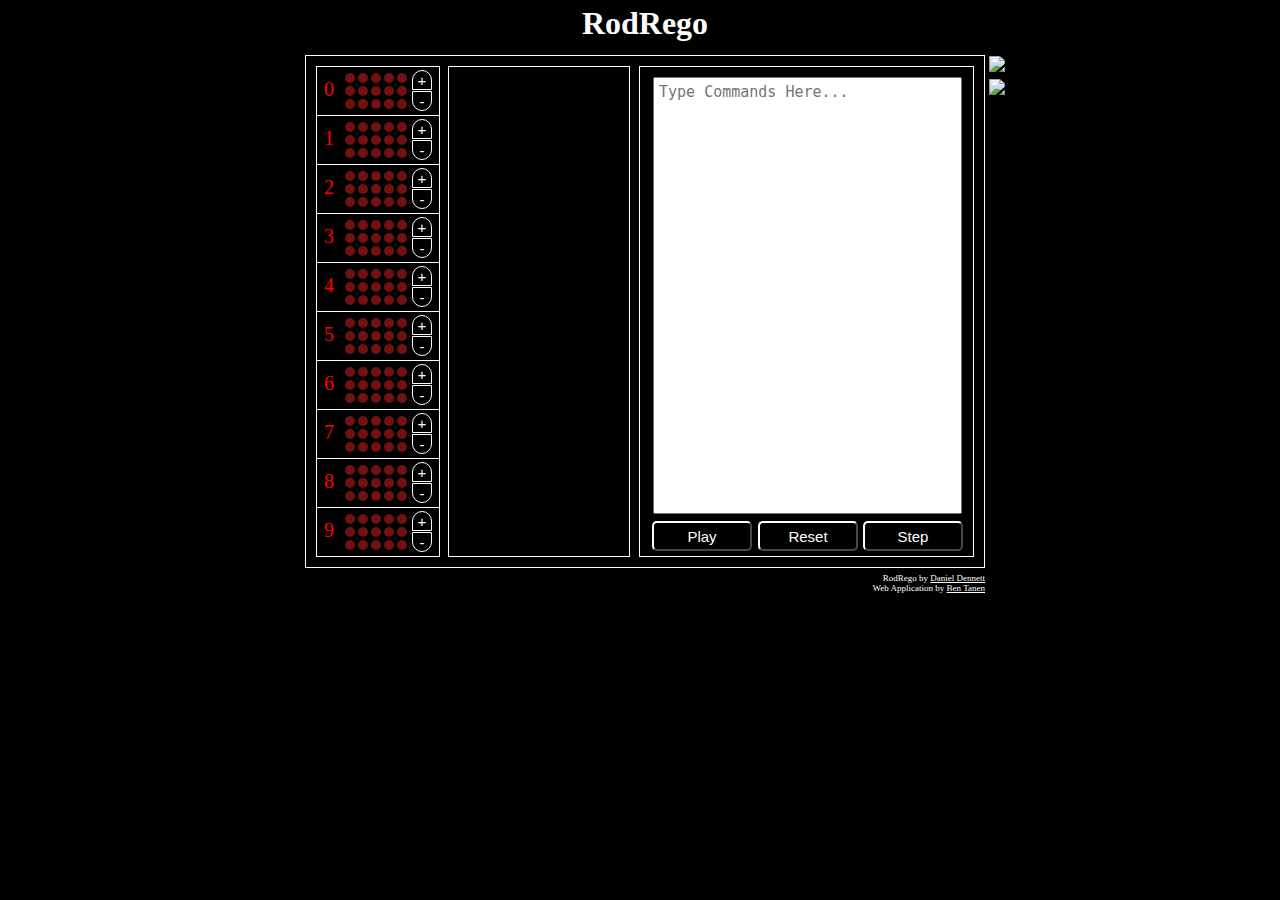
==== commit db291616: "fixed tabbing / spacing" ====
--- a/index.html
+++ b/index.html
@@ -1,433 +1,422 @@
 <!DOCTYPE html>
 <html lang="en">
 <head>
-	<meta charset="UTF-8">
-	<title>RodRego</title>
-	<link rel="icon" type="image/png" href="img/rodrego_icon.jpg">
-
-	<!-- custom css & css provided by jBox -->
-	<link rel="stylesheet" href="css/jBox.css">
-	<link rel="stylesheet" href="css/style.css">
-	
-	<!-- jQuery, custom JS, & jBox (for pop-ups) -->
-	<script src="js/lib/jquery.min.js"></script>
-	<script src="js/lib/jBox.min.js"></script>
-	<script src="js/rodrego.js"></script>
+    <meta charset="UTF-8">
+    <title>RodRego</title>
+    <link rel="icon" type="image/png" href="img/rodrego_icon.jpg">
+
+    <!-- custom css & css provided by jBox -->
+    <link rel="stylesheet" href="css/jBox.css">
+    <link rel="stylesheet" href="css/style.css">
+    
+    <!-- jQuery, custom JS, & jBox (for pop-ups) -->
+    <script src="js/lib/jquery.min.js"></script>
+    <script src="js/lib/jBox.min.js"></script>
+    <script src="js/rodrego.js"></script>
 </head>
 
 <body>
-	<!-- Popup for User Guide (used by jBox js to make modal popup) -->
-	<div class='user_guide'>
-		<p>RodRego is a simple register machine simulator illustrating the computational capabilities of the INC/DEB language model. By inputting different commands, you can increment and decrement the ten registers (or boxes) to simulate different computations.</p>
-		<br />
-		<p>There are three different commands available: INC, DEB, and END</p>
-		<br />
-		<p>You can use INC to increment a particular register by one. The syntax for the INC command is:</p>
-		<pre><code>[step] INC [register] [go to step]</code></pre>
-		<br />
-		<p>You can use DEB to decrement a particular register by one. The syntax for the DEB command is:</p>
-		<pre><code>[step] DEB [register] [go to step] [go to step if already empty]</code></pre> 
-		<br /> 
-		<p>Finally, you can use the END command to end a script from running.</p>
-		<br />
-		<p>An example script might look like:</p>
-		<pre><code>1 INC 2 2    # Increment 2nd register</code></pre>
-		<pre><code>2 DEB 3 2 3  # Decrement 3rd register and repeat until empty</code></pre>
-		<pre><code>3 END        # End program</code></pre>
-		<br />
-		<p>As you can see, you can comment a line of your script by using '#'. Anything after a '#'' will be ignored.</p>
-		<br />
-		<p>The order and number of your steps also don't matter, as long as they begin on step #1 and create a full stream (you can go from one to the other). For example, you could have the following script:</p>
-		<pre><code>1  INC 2 8      # Increment 2nd register, go to step 8</code></pre>
-		<pre><code>98 DEB 5 42 42  # Decrement 5th register, go to step 42</code></pre>
-		<pre><code>42 END          # End program</code></pre>
-		<pre><code>8  INC 3 98     # Increment 3rd register, go to step 98</code></pre>
-		<br />
-		<p>For example scripts, try out the included samples. For more information about RodRego and register machines, read <a href='#'>"Secrets of Computer Power Revealed”</a>. If you read through it, and do the exercises, you will be a master of register machines in no time.</p>
-		<br />
-		<p>If you would like to know more abot the project, visit <a href='http://sites.tufts.edu/rodrego/'>the original Tufts Site</a>.</p>
-	</div>
-
-	<!-- Popup for Options (used by jBox js to make modal popup) -->
-	<div class='options'>
-		<div class='options-box' onclick="changeSpeed();">
-			<img src='img/speed.svg' />
-			<p>Change Speed</p>
-		</div>
-		
-		<div class="options-box" onclick='toggleShowNum();'>
-			<img src='img/box_count.svg' />
-			<p id='showNum'>Show Box Count</p>	
-		</div>
-
-		<div class="options-box" onclick='changeSound();'>
-			<img src='img/speaker_on.svg' />
-			<p id='soundText'>Turn Sound Off</p>
-		</div>
-
-		<div class='options-box' id='scripts'>
-			<p id='runScriptTitle'>Run Example Scripts</p>
-			<p onclick="customScript('simple')">Simple</p>
-			<p onclick="customScript('add')">Addition</p>
-			<p onclick="customScript('sub')">Subtraction</p>
-			<p onclick="customScript('mul')">Multiplication</p>
-			<p onclick="customScript('extended')">Extended</p>
-		</div>
-	</div>
-
-	<div class='header'>
-		<h1 id='title'>RodRego</h1>
-	</div>
-
-	<!-- Sounds used throughout the operation
-		 - Success = when code was successfully run / finished
-		 - Fail    = when code failed because of input error or if box hits 0
-		 - Beep    = when there is an increment
-		 - Bleep   = when there is a decrement -->
-	<audio id='success'><source src="sound/sound3.mp3"></audio>
-	<audio id='fail'><source src="sound/sound2.mp3"></audio>
-	<audio id='beep'><source src="sound/sound0.mp3"></audio>
-	<audio id='bleep'><source src="sound/sound1.mp3"></audio>
-
-
-	<div class='main'>
-		<!-- Buttons used to turn on guide and options pop-ups -->
-		<img id='guide_button' src='img/guide2.png' />
-		<img id='options_button' src='img/gears2.png' />
-
-		<!-- portion of screen used for displaying box count / commands -->
-		<div class='display'>
-			<!-- boxes hold dots, INC/DEC buttons -->
-			<!-- are ten boxes, 0-9 -->
-			<ul id='boxes'>
-				<li id="box0">
-					<p id='box_num'>0</p>
-					<div class='value'>
-						<p class='value_num'>0</p>
-						<table>
-						<tr>
-							<td><div id='on' class='dot'></div></td>
-							<td><div class='dot'></div></td>
-							<td><div class='dot'></div></td>
-							<td><div class='dot'></div></td>
-							<td><div class='dot'></div></td>
-						</tr>
-						<tr>
-							<td><div class='dot'></div></td>
-							<td><div class='dot'></div></td>
-							<td><div class='dot'></div></td>
-							<td><div class='dot'></div></td>
-							<td><div class='dot'></div></td>
-						</tr>
-						<tr>
-							<td><div class='dot'></div></td>
-							<td><div class='dot'></div></td>
-							<td><div class='dot'></div></td>
-							<td><div class='dot'></div></td>
-							<td><div class='dot'></div></td>
-						</tr>
-						</table>
-					</div>
-					<button class='inc'>+</button>
-					<button class='deb'>-</button>
-				</li>
-				<li id="box1">
-					<p id='box_num'>1</p>
-					<div class='value'>
-						<p class='value_num'>1</p>
-						<table>
-						<tr>
-							<td><div id='on' class='dot'></div></td>
-							<td><div class='dot'></div></td>
-							<td><div class='dot'></div></td>
-							<td><div class='dot'></div></td>
-							<td><div class='dot'></div></td>
-						</tr>
-						<tr>
-							<td><div class='dot'></div></td>
-							<td><div class='dot'></div></td>
-							<td><div class='dot'></div></td>
-							<td><div class='dot'></div></td>
-							<td><div class='dot'></div></td>
-						</tr>
-						<tr>
-							<td><div class='dot'></div></td>
-							<td><div class='dot'></div></td>
-							<td><div class='dot'></div></td>
-							<td><div class='dot'></div></td>
-							<td><div class='dot'></div></td>
-						</tr>
-						</table>
-					</div>
-					<button class='inc'>+</button>
-					<button class='deb'>-</button>
-				</li>
-				<li id="box2">
-					<p id='box_num'>2</p>
-					<div class='value'>
-						<p class='value_num'>2</p>
-						<table>
-						<tr>
-							<td><div id='on' class='dot'></div></td>
-							<td><div class='dot'></div></td>
-							<td><div class='dot'></div></td>
-							<td><div class='dot'></div></td>
-							<td><div class='dot'></div></td>
-						</tr>
-						<tr>
-							<td><div class='dot'></div></td>
-							<td><div class='dot'></div></td>
-							<td><div class='dot'></div></td>
-							<td><div class='dot'></div></td>
-							<td><div class='dot'></div></td>
-						</tr>
-						<tr>
-							<td><div class='dot'></div></td>
-							<td><div class='dot'></div></td>
-							<td><div class='dot'></div></td>
-							<td><div class='dot'></div></td>
-							<td><div class='dot'></div></td>
-						</tr>
-						</table>
-					</div>
-					<button class='inc'>+</button>
-					<button class='deb'>-</button>
-				</li>
-				<li id="box3">
-					<p id='box_num'>3</p>
-					<div class='value'>
-						<p class='value_num'>0</p>
-						<table>
-						<tr>
-							<td><div id='on' class='dot'></div></td>
-							<td><div class='dot'></div></td>
-							<td><div class='dot'></div></td>
-							<td><div class='dot'></div></td>
-							<td><div class='dot'></div></td>
-						</tr>
-						<tr>
-							<td><div class='dot'></div></td>
-							<td><div class='dot'></div></td>
-							<td><div class='dot'></div></td>
-							<td><div class='dot'></div></td>
-							<td><div class='dot'></div></td>
-						</tr>
-						<tr>
-							<td><div class='dot'></div></td>
-							<td><div class='dot'></div></td>
-							<td><div class='dot'></div></td>
-							<td><div class='dot'></div></td>
-							<td><div class='dot'></div></td>
-						</tr>
-						</table>
-					</div>
-					<button class='inc'>+</button>
-					<button class='deb'>-</button>
-				</li>
-				<li id="box4">
-					<p id='box_num'>4</p>
-					<div class='value'>
-						<p class='value_num'>0</p>
-						<table>
-						<tr>
-							<td><div id='on' class='dot'></div></td>
-							<td><div class='dot'></div></td>
-							<td><div class='dot'></div></td>
-							<td><div class='dot'></div></td>
-							<td><div class='dot'></div></td>
-						</tr>
-						<tr>
-							<td><div class='dot'></div></td>
-							<td><div class='dot'></div></td>
-							<td><div class='dot'></div></td>
-							<td><div class='dot'></div></td>
-							<td><div class='dot'></div></td>
-						</tr>
-						<tr>
-							<td><div class='dot'></div></td>
-							<td><div class='dot'></div></td>
-							<td><div class='dot'></div></td>
-							<td><div class='dot'></div></td>
-							<td><div class='dot'></div></td>
-						</tr>
-						</table>
-					</div>
-					<button class='inc'>+</button>
-					<button class='deb'>-</button>
-				</li>
-				<li id="box5">
-					<p id='box_num'>5</p>
-					<div class='value'>
-						<p class='value_num'>0</p>
-						<table>
-						<tr>
-							<td><div id='on' class='dot'></div></td>
-							<td><div class='dot'></div></td>
-							<td><div class='dot'></div></td>
-							<td><div class='dot'></div></td>
-							<td><div class='dot'></div></td>
-						</tr>
-						<tr>
-							<td><div class='dot'></div></td>
-							<td><div class='dot'></div></td>
-							<td><div class='dot'></div></td>
-							<td><div class='dot'></div></td>
-							<td><div class='dot'></div></td>
-						</tr>
-						<tr>
-							<td><div class='dot'></div></td>
-							<td><div class='dot'></div></td>
-							<td><div class='dot'></div></td>
-							<td><div class='dot'></div></td>
-							<td><div class='dot'></div></td>
-						</tr>
-						</table>
-					</div>
-					<button class='inc'>+</button>
-					<button class='deb'>-</button>
-				</li>
-				<li id="box6">
-					<p id='box_num'>6</p>
-					<div class='value'>
-						<p class='value_num'>0</p>
-						<table>
-						<tr>
-							<td><div id='on' class='dot'></div></td>
-							<td><div class='dot'></div></td>
-							<td><div class='dot'></div></td>
-							<td><div class='dot'></div></td>
-							<td><div class='dot'></div></td>
-						</tr>
-						<tr>
-							<td><div class='dot'></div></td>
-							<td><div class='dot'></div></td>
-							<td><div class='dot'></div></td>
-							<td><div class='dot'></div></td>
-							<td><div class='dot'></div></td>
-						</tr>
-						<tr>
-							<td><div class='dot'></div></td>
-							<td><div class='dot'></div></td>
-							<td><div class='dot'></div></td>
-							<td><div class='dot'></div></td>
-							<td><div class='dot'></div></td>
-						</tr>
-						</table>
-					</div>
-					<button class='inc'>+</button>
-					<button class='deb'>-</button>
-				</li>
-				<li id="box7">
-					<p id='box_num'>7</p>
-					<div class='value'>
-						<p class='value_num'>0</p>
-						<table>
-						<tr>
-							<td><div id='on' class='dot'></div></td>
-							<td><div class='dot'></div></td>
-							<td><div class='dot'></div></td>
-							<td><div class='dot'></div></td>
-							<td><div class='dot'></div></td>
-						</tr>
-						<tr>
-							<td><div class='dot'></div></td>
-							<td><div class='dot'></div></td>
-							<td><div class='dot'></div></td>
-							<td><div class='dot'></div></td>
-							<td><div class='dot'></div></td>
-						</tr>
-						<tr>
-							<td><div class='dot'></div></td>
-							<td><div class='dot'></div></td>
-							<td><div class='dot'></div></td>
-							<td><div class='dot'></div></td>
-							<td><div class='dot'></div></td>
-						</tr>
-						</table>
-					</div>
-					<button class='inc'>+</button>
-					<button class='deb'>-</button>
-				</li>
-				<li id="box8">
-					<p id='box_num'>8</p>
-					<div class='value'>
-						<p class='value_num'>0</p>
-						<table>
-						<tr>
-							<td><div id='on' class='dot'></div></td>
-							<td><div class='dot'></div></td>
-							<td><div class='dot'></div></td>
-							<td><div class='dot'></div></td>
-							<td><div class='dot'></div></td>
-						</tr>
-						<tr>
-							<td><div class='dot'></div></td>
-							<td><div class='dot'></div></td>
-							<td><div class='dot'></div></td>
-							<td><div class='dot'></div></td>
-							<td><div class='dot'></div></td>
-						</tr>
-						<tr>
-							<td><div class='dot'></div></td>
-							<td><div class='dot'></div></td>
-							<td><div class='dot'></div></td>
-							<td><div class='dot'></div></td>
-							<td><div class='dot'></div></td>
-						</tr>
-						</table>
-					</div>
-					<button class='inc'>+</button>
-					<button class='deb'>-</button>
-				</li>
-				<li id="box9">
-					<p id='box_num'>9</p>
-					<div class='value'>
-						<p class='value_num'>0</p>
-						<table>
-						<tr>
-							<td><div id='on' class='dot'></div></td>
-							<td><div class='dot'></div></td>
-							<td><div class='dot'></div></td>
-							<td><div class='dot'></div></td>
-							<td><div class='dot'></div></td>
-						</tr>
-						<tr>
-							<td><div class='dot'></div></td>
-							<td><div class='dot'></div></td>
-							<td><div class='dot'></div></td>
-							<td><div class='dot'></div></td>
-							<td><div class='dot'></div></td>
-						</tr>
-						<tr>
-							<td><div class='dot'></div></td>
-							<td><div class='dot'></div></td>
-							<td><div class='dot'></div></td>
-							<td><div class='dot'></div></td>
-							<td><div class='dot'></div></td>
-						</tr>
-						</table>
-					</div>
-					<button class='inc'>+</button>
-					<button class='deb'>-</button>
-				</li>
-			</ul>
-
-			<!-- container to display commands / animate as program runs -->
-			<div class='cmd_display'>
-			</div>
-		</div>
-		
-		<!-- box for user input / buttons to control commands / program -->
-		<div class='input'>
-			<div class='button_holder'>
-				<button id='play_btn'>Play</button>
-				<button id='step_btn'>Step</button>
-				<button id='reset_btn'>Reset</button>
-			</div>
-			<textarea id='cmd_input' placeholder='Type Commands Here...'></textarea>
-		</div>
-	</div>
-
-	<p id='footer'>RodRego by <a href='http://ase.tufts.edu/cogstud/dennett/'>Daniel Dennett</a><br>Web Application by <a href='https://github.com/ben-tanen'>Ben Tanen</a></p>
+    <!-- Popup for User Guide (used by jBox js to make modal popup) -->
+    <div class='user_guide'>
+        <p>RodRego is a simple register machine simulator illustrating the computational capabilities of the INC/DEB language model. By inputting different commands, you can increment and decrement the ten registers (or boxes) to simulate different computations.</p>
+        <br />
+        <p>There are three different commands available: INC, DEB, and END</p>
+        <br />
+        <p>You can use INC to increment a particular register by one. The syntax for the INC command is:</p>
+        <pre><code>[step] INC [register] [go to step]</code></pre>
+        <br />
+        <p>You can use DEB to decrement a particular register by one. The syntax for the DEB command is:</p>
+        <pre><code>[step] DEB [register] [go to step] [go to step if already empty]</code></pre> 
+        <br /> 
+        <p>Finally, you can use the END command to end a script from running.</p>
+        <br />
+        <p>An example script might look like:</p>
+        <pre><code>1 INC 2 2    # Increment 2nd register</code></pre>
+        <pre><code>2 DEB 3 2 3  # Decrement 3rd register and repeat until empty</code></pre>
+        <pre><code>3 END        # End program</code></pre>
+        <br />
+        <p>As you can see, you can comment a line of your script by using '#'. Anything after a '#'' will be ignored.</p>
+        <br />
+        <p>The order and number of your steps also don't matter, as long as they begin on step #1 and create a full stream (you can go from one to the other). For example, you could have the following script:</p>
+        <pre><code>1  INC 2 8      # Increment 2nd register, go to step 8</code></pre>
+        <pre><code>98 DEB 5 42 42  # Decrement 5th register, go to step 42</code></pre>
+        <pre><code>42 END          # End program</code></pre>
+        <pre><code>8  INC 3 98     # Increment 3rd register, go to step 98</code></pre>
+        <br />
+        <p>For example scripts, try out the included samples. For more information about RodRego and register machines, read <a href='#'>"Secrets of Computer Power Revealed”</a>. If you read through it, and do the exercises, you will be a master of register machines in no time.</p>
+        <br />
+        <p>If you would like to know more abot the project, visit <a href='http://sites.tufts.edu/rodrego/'>the original Tufts Site</a>.</p>
+    </div>
+
+    <!-- Popup for Options (used by jBox js to make modal popup) -->
+    <div class='options'>
+        <div class='options-box' onclick="changeSpeed();">
+            <img src='img/speed.svg' />
+            <p>Change Speed</p>
+        </div>
+        
+        <div class="options-box" onclick='toggleShowNum();'>
+            <img src='img/box_count.svg' />
+            <p id='showNum'>Show Box Count</p>    
+        </div>
+
+        <div class="options-box" onclick='changeSound();'>
+            <img src='img/speaker_on.svg' />
+            <p id='soundText'>Turn Sound Off</p>
+        </div>
+
+        <div class='options-box' id='scripts'>
+            <p id='runScriptTitle'>Run Example Scripts</p>
+            <p onclick="customScript('simple')">Simple</p>
+            <p onclick="customScript('add')">Addition</p>
+            <p onclick="customScript('sub')">Subtraction</p>
+            <p onclick="customScript('mul')">Multiplication</p>
+            <p onclick="customScript('extended')">Extended</p>
+        </div>
+    </div>
+
+    <div class='header'>
+        <h1 id='title'>RodRego</h1>
+    </div>
+
+    <div class='main'>
+        <!-- Buttons used to turn on guide and options pop-ups -->
+        <img id='guide_button' src='img/guide2.png' />
+        <img id='options_button' src='img/gears2.png' />
+
+        <!-- portion of screen used for displaying box count / commands -->
+        <div class='display'>
+            <!-- boxes hold dots, INC/DEC buttons -->
+            <!-- are ten boxes, 0-9 -->
+            <ul id='boxes'>
+                <li id="box0">
+                    <p id='box_num'>0</p>
+                    <div class='value'>
+                        <p class='value_num'>0</p>
+                        <table>
+                        <tr>
+                            <td><div id='on' class='dot'></div></td>
+                            <td><div class='dot'></div></td>
+                            <td><div class='dot'></div></td>
+                            <td><div class='dot'></div></td>
+                            <td><div class='dot'></div></td>
+                        </tr>
+                        <tr>
+                            <td><div class='dot'></div></td>
+                            <td><div class='dot'></div></td>
+                            <td><div class='dot'></div></td>
+                            <td><div class='dot'></div></td>
+                            <td><div class='dot'></div></td>
+                        </tr>
+                        <tr>
+                            <td><div class='dot'></div></td>
+                            <td><div class='dot'></div></td>
+                            <td><div class='dot'></div></td>
+                            <td><div class='dot'></div></td>
+                            <td><div class='dot'></div></td>
+                        </tr>
+                        </table>
+                    </div>
+                    <button class='inc'>+</button>
+                    <button class='deb'>-</button>
+                </li>
+                <li id="box1">
+                    <p id='box_num'>1</p>
+                    <div class='value'>
+                        <p class='value_num'>1</p>
+                        <table>
+                        <tr>
+                            <td><div id='on' class='dot'></div></td>
+                            <td><div class='dot'></div></td>
+                            <td><div class='dot'></div></td>
+                            <td><div class='dot'></div></td>
+                            <td><div class='dot'></div></td>
+                        </tr>
+                        <tr>
+                            <td><div class='dot'></div></td>
+                            <td><div class='dot'></div></td>
+                            <td><div class='dot'></div></td>
+                            <td><div class='dot'></div></td>
+                            <td><div class='dot'></div></td>
+                        </tr>
+                        <tr>
+                            <td><div class='dot'></div></td>
+                            <td><div class='dot'></div></td>
+                            <td><div class='dot'></div></td>
+                            <td><div class='dot'></div></td>
+                            <td><div class='dot'></div></td>
+                        </tr>
+                        </table>
+                    </div>
+                    <button class='inc'>+</button>
+                    <button class='deb'>-</button>
+                </li>
+                <li id="box2">
+                    <p id='box_num'>2</p>
+                    <div class='value'>
+                        <p class='value_num'>2</p>
+                        <table>
+                        <tr>
+                            <td><div id='on' class='dot'></div></td>
+                            <td><div class='dot'></div></td>
+                            <td><div class='dot'></div></td>
+                            <td><div class='dot'></div></td>
+                            <td><div class='dot'></div></td>
+                        </tr>
+                        <tr>
+                            <td><div class='dot'></div></td>
+                            <td><div class='dot'></div></td>
+                            <td><div class='dot'></div></td>
+                            <td><div class='dot'></div></td>
+                            <td><div class='dot'></div></td>
+                        </tr>
+                        <tr>
+                            <td><div class='dot'></div></td>
+                            <td><div class='dot'></div></td>
+                            <td><div class='dot'></div></td>
+                            <td><div class='dot'></div></td>
+                            <td><div class='dot'></div></td>
+                        </tr>
+                        </table>
+                    </div>
+                    <button class='inc'>+</button>
+                    <button class='deb'>-</button>
+                </li>
+                <li id="box3">
+                    <p id='box_num'>3</p>
+                    <div class='value'>
+                        <p class='value_num'>0</p>
+                        <table>
+                        <tr>
+                            <td><div id='on' class='dot'></div></td>
+                            <td><div class='dot'></div></td>
+                            <td><div class='dot'></div></td>
+                            <td><div class='dot'></div></td>
+                            <td><div class='dot'></div></td>
+                        </tr>
+                        <tr>
+                            <td><div class='dot'></div></td>
+                            <td><div class='dot'></div></td>
+                            <td><div class='dot'></div></td>
+                            <td><div class='dot'></div></td>
+                            <td><div class='dot'></div></td>
+                        </tr>
+                        <tr>
+                            <td><div class='dot'></div></td>
+                            <td><div class='dot'></div></td>
+                            <td><div class='dot'></div></td>
+                            <td><div class='dot'></div></td>
+                            <td><div class='dot'></div></td>
+                        </tr>
+                        </table>
+                    </div>
+                    <button class='inc'>+</button>
+                    <button class='deb'>-</button>
+                </li>
+                <li id="box4">
+                    <p id='box_num'>4</p>
+                    <div class='value'>
+                        <p class='value_num'>0</p>
+                        <table>
+                        <tr>
+                            <td><div id='on' class='dot'></div></td>
+                            <td><div class='dot'></div></td>
+                            <td><div class='dot'></div></td>
+                            <td><div class='dot'></div></td>
+                            <td><div class='dot'></div></td>
+                        </tr>
+                        <tr>
+                            <td><div class='dot'></div></td>
+                            <td><div class='dot'></div></td>
+                            <td><div class='dot'></div></td>
+                            <td><div class='dot'></div></td>
+                            <td><div class='dot'></div></td>
+                        </tr>
+                        <tr>
+                            <td><div class='dot'></div></td>
+                            <td><div class='dot'></div></td>
+                            <td><div class='dot'></div></td>
+                            <td><div class='dot'></div></td>
+                            <td><div class='dot'></div></td>
+                        </tr>
+                        </table>
+                    </div>
+                    <button class='inc'>+</button>
+                    <button class='deb'>-</button>
+                </li>
+                <li id="box5">
+                    <p id='box_num'>5</p>
+                    <div class='value'>
+                        <p class='value_num'>0</p>
+                        <table>
+                        <tr>
+                            <td><div id='on' class='dot'></div></td>
+                            <td><div class='dot'></div></td>
+                            <td><div class='dot'></div></td>
+                            <td><div class='dot'></div></td>
+                            <td><div class='dot'></div></td>
+                        </tr>
+                        <tr>
+                            <td><div class='dot'></div></td>
+                            <td><div class='dot'></div></td>
+                            <td><div class='dot'></div></td>
+                            <td><div class='dot'></div></td>
+                            <td><div class='dot'></div></td>
+                        </tr>
+                        <tr>
+                            <td><div class='dot'></div></td>
+                            <td><div class='dot'></div></td>
+                            <td><div class='dot'></div></td>
+                            <td><div class='dot'></div></td>
+                            <td><div class='dot'></div></td>
+                        </tr>
+                        </table>
+                    </div>
+                    <button class='inc'>+</button>
+                    <button class='deb'>-</button>
+                </li>
+                <li id="box6">
+                    <p id='box_num'>6</p>
+                    <div class='value'>
+                        <p class='value_num'>0</p>
+                        <table>
+                        <tr>
+                            <td><div id='on' class='dot'></div></td>
+                            <td><div class='dot'></div></td>
+                            <td><div class='dot'></div></td>
+                            <td><div class='dot'></div></td>
+                            <td><div class='dot'></div></td>
+                        </tr>
+                        <tr>
+                            <td><div class='dot'></div></td>
+                            <td><div class='dot'></div></td>
+                            <td><div class='dot'></div></td>
+                            <td><div class='dot'></div></td>
+                            <td><div class='dot'></div></td>
+                        </tr>
+                        <tr>
+                            <td><div class='dot'></div></td>
+                            <td><div class='dot'></div></td>
+                            <td><div class='dot'></div></td>
+                            <td><div class='dot'></div></td>
+                            <td><div class='dot'></div></td>
+                        </tr>
+                        </table>
+                    </div>
+                    <button class='inc'>+</button>
+                    <button class='deb'>-</button>
+                </li>
+                <li id="box7">
+                    <p id='box_num'>7</p>
+                    <div class='value'>
+                        <p class='value_num'>0</p>
+                        <table>
+                        <tr>
+                            <td><div id='on' class='dot'></div></td>
+                            <td><div class='dot'></div></td>
+                            <td><div class='dot'></div></td>
+                            <td><div class='dot'></div></td>
+                            <td><div class='dot'></div></td>
+                        </tr>
+                        <tr>
+                            <td><div class='dot'></div></td>
+                            <td><div class='dot'></div></td>
+                            <td><div class='dot'></div></td>
+                            <td><div class='dot'></div></td>
+                            <td><div class='dot'></div></td>
+                        </tr>
+                        <tr>
+                            <td><div class='dot'></div></td>
+                            <td><div class='dot'></div></td>
+                            <td><div class='dot'></div></td>
+                            <td><div class='dot'></div></td>
+                            <td><div class='dot'></div></td>
+                        </tr>
+                        </table>
+                    </div>
+                    <button class='inc'>+</button>
+                    <button class='deb'>-</button>
+                </li>
+                <li id="box8">
+                    <p id='box_num'>8</p>
+                    <div class='value'>
+                        <p class='value_num'>0</p>
+                        <table>
+                        <tr>
+                            <td><div id='on' class='dot'></div></td>
+                            <td><div class='dot'></div></td>
+                            <td><div class='dot'></div></td>
+                            <td><div class='dot'></div></td>
+                            <td><div class='dot'></div></td>
+                        </tr>
+                        <tr>
+                            <td><div class='dot'></div></td>
+                            <td><div class='dot'></div></td>
+                            <td><div class='dot'></div></td>
+                            <td><div class='dot'></div></td>
+                            <td><div class='dot'></div></td>
+                        </tr>
+                        <tr>
+                            <td><div class='dot'></div></td>
+                            <td><div class='dot'></div></td>
+                            <td><div class='dot'></div></td>
+                            <td><div class='dot'></div></td>
+                            <td><div class='dot'></div></td>
+                        </tr>
+                        </table>
+                    </div>
+                    <button class='inc'>+</button>
+                    <button class='deb'>-</button>
+                </li>
+                <li id="box9">
+                    <p id='box_num'>9</p>
+                    <div class='value'>
+                        <p class='value_num'>0</p>
+                        <table>
+                        <tr>
+                            <td><div id='on' class='dot'></div></td>
+                            <td><div class='dot'></div></td>
+                            <td><div class='dot'></div></td>
+                            <td><div class='dot'></div></td>
+                            <td><div class='dot'></div></td>
+                        </tr>
+                        <tr>
+                            <td><div class='dot'></div></td>
+                            <td><div class='dot'></div></td>
+                            <td><div class='dot'></div></td>
+                            <td><div class='dot'></div></td>
+                            <td><div class='dot'></div></td>
+                        </tr>
+                        <tr>
+                            <td><div class='dot'></div></td>
+                            <td><div class='dot'></div></td>
+                            <td><div class='dot'></div></td>
+                            <td><div class='dot'></div></td>
+                            <td><div class='dot'></div></td>
+                        </tr>
+                        </table>
+                    </div>
+                    <button class='inc'>+</button>
+                    <button class='deb'>-</button>
+                </li>
+            </ul>
+
+            <!-- container to display commands / animate as program runs -->
+            <div class='cmd_display'>
+            </div>
+        </div>
+        
+        <!-- box for user input / buttons to control commands / program -->
+        <div class='input'>
+            <div class='button_holder'>
+                <button id='play_btn'>Play</button>
+                <button id='step_btn'>Step</button>
+                <button id='reset_btn'>Reset</button>
+            </div>
+            <textarea id='cmd_input' placeholder='Type Commands Here...'></textarea>
+        </div>
+    </div>
+
+    <p id='footer'>RodRego by <a href='http://ase.tufts.edu/cogstud/dennett/'>Daniel Dennett</a><br>Web Application by <a href='https://github.com/ben-tanen'>Ben Tanen</a></p>
 </body>
 </html>
--- a/css/style.css
+++ b/css/style.css
@@ -1,215 +1,211 @@
 * {
-	margin: 0;
-	padding: 0;
+    margin: 0;
+    padding: 0;
 }
 
 body {
-	padding: 0 0 0 10px;
-	font-family: 'Avenir';
-	background-color: black;
+    padding: 0 0 0 10px;
+    font-family: 'Avenir';
+    background-color: black;
 }
 
 a {
-	text-decoration: underline;
+    text-decoration: underline;
 }
 
 .header {
-	color: white;
-	height: 50px;
-	text-align: center;
-	padding-top: 5px;
+    color: white;
+    height: 50px;
+    text-align: center;
+    padding-top: 5px;
 }
 
 .header a {
-	color: white;
+    color: white;
 }
 
 .main {
-	position: relative;
-	width: 658px;
-	margin: auto;
-	border: 1px white solid;
-	padding: 10px 10px 10px 10px;
+    position: relative;
+    width: 658px;
+    margin: auto;
+    border: 1px white solid;
+    padding: 10px 10px 10px 10px;
 }
 
 #guide_button {
-	width: 20px;
-	position: absolute;
-	top: 0px;
-	right: -25px;
+    width: 20px;
+    position: absolute;
+    top: 0px;
+    right: -25px;
 }
 
 #options_button {
-	width: 20px;
-	position: absolute;
-	top: 23px;
-	right: -25px;
+    width: 20px;
+    position: absolute;
+    top: 23px;
+    right: -25px;
 }
 
 .options {
-	display: none;
+    display: none;
 }
 
 .options-box {
-	cursor: pointer;
-	width: 133px;
-	height: 70px;
-	margin: 3px;
-	display: inline-block;
-	text-align: center;
-
-	background-color: #E4E4E4;
-	border-radius: 2px;
+    cursor: pointer;
+    width: 133px;
+    height: 70px;
+    margin: 3px;
+    display: inline-block;
+    text-align: center;
+
+    background-color: #E4E4E4;
+    border-radius: 2px;
 }
 
 .options-box#scripts {
-	margin-top: 5px;
-	width: 420px;
-	height: auto;
-	padding: 5px 0 5px 0;
+    margin-top: 5px;
+    width: 420px;
+    height: auto;
+    padding: 5px 0 5px 0;
 }
 
 .options-box#scripts p:not(:first-of-type):hover {
-	text-decoration: underline;
+    text-decoration: underline;
 }
 
 #runScriptTitle {
-	text-decoration: none;
-	font-weight: bold;
-	cursor: default;
+    text-decoration: none;
+    font-weight: bold;
+    cursor: default;
 }
 
 .options img {
-	margin-top: 8px;
-	width: 30px;
-}
-
-
-
-
+    margin-top: 8px;
+    width: 30px;
+}
 
 .custom_script {
-	position: absolute;
-	width: 300px;
-	height: 60px;
-	background-color: gray;
-	padding: 10px;
-	border-radius: 5px;
-	z-index: 10;
-	top: 50%;
-	left: 50%;
-	margin-top: -30px;
+    position: absolute;
+    width: 300px;
+    height: 60px;
+    background-color: gray;
+    padding: 10px;
+    border-radius: 5px;
+    z-index: 10;
+    top: 50%;
+    left: 50%;
+    margin-top: -30px;
     margin-left: -150px;
     display: none;
 }
 
 .custom_script p {
-	text-align: center;
+    text-align: center;
 }
 
 .custom_script input[type='file'] {
-	position: absolute;
-	bottom: 10px;
-	left: 10px;
+    position: absolute;
+    bottom: 10px;
+    left: 10px;
 }
 
 .custom_script input[type='submit'] {
-	position: absolute;
-	bottom: 10px;
-	right: 10px;
+    position: absolute;
+    bottom: 10px;
+    right: 10px;
 }
 
 .user_guide {   
-	display: none;
-	color: black;
+    display: none;
+    color: black;
 }
 
 .user_guide a {
-	color: #176efd;
-	text-decoration: none;
+    color: #176efd;
+    text-decoration: none;
 }
 
 .user_guide code {
-	color: #ca2218;
+    color: #ca2218;
 }
 
 .display {
-	position: relative;
-	width: 325px;
+    position: relative;
+    width: 325px;
 }
 
 #boxes li {
-	position: relative;
-	width: 122px;
-	height: 48px;
-	border: 1px white solid;
-	border-bottom: none;
-	list-style: none;
+    position: relative;
+    width: 122px;
+    height: 48px;
+    border: 1px white solid;
+    border-bottom: none;
+    list-style: none;
 }
 
 #boxes li:nth-child(10) {
-	border-bottom: 1px solid white;
+    border-bottom: 1px solid white;
 }
 
 #box_num {
-	position: absolute;
-	top: 11px;
-	margin-left: 7px;
-	color: red;
-	font-size: 20px;
-	font-family: 'Avenir';
+    position: absolute;
+    top: 11px;
+    margin-left: 7px;
+    color: red;
+    font-size: 20px;
+    font-family: 'Avenir';
 }
 
 table {
-	margin: 3px 0 0 25px;
-	padding: 0;
+    margin: 3px 0 0 25px;
+    padding: 0;
 }
 
 .value_num {
-	color: white;
-	position: absolute;
-	font-size: 23px;
-	top: 9px;
-	left: 28px;
-	width: 62px;
-	text-align: center;
-	visibility: hidden;
+    color: white;
+    position: absolute;
+    font-size: 23px;
+    top: 9px;
+    left: 28px;
+    width: 62px;
+    text-align: center;
+    visibility: hidden;
 }
 
 .dot {
-	background-color: #711111;
-	width: 10px;
-	height: 10px;
-	border-radius: 10px;
-	margin: 1px 0 0 1px;
-	cursor: pointer;
+    background-color: #711111;
+    width: 10px;
+    height: 10px;
+    border-radius: 10px;
+    margin: 1px 0 0 1px;
+    cursor: pointer;
 }
 
 #boxes li button {
-	position: absolute;
-	left: 95px;
-	width: 20px;
-	height: 20px;
-	background-color: black;
-	border: 1px white solid;
-	color: white;
-	font-size: 15px;
+    position: absolute;
+    left: 95px;
+    width: 20px;
+    height: 20px;
+    background-color: black;
+    border: 1px white solid;
+    color: white;
+    font-size: 15px;
 }
 
 .inc {
-	top: 3px;
-	border-top-left-radius: 20px;
-	border-top-right-radius: 20px;
+    top: 3px;
+    border-top-left-radius: 20px;
+    border-top-right-radius: 20px;
 }
 
 .deb {
-	top: 24px;
-	border-bottom-left-radius: 15px;
-	border-bottom-right-radius: 15px;
+    top: 24px;
+    border-bottom-left-radius: 15px;
+    border-bottom-right-radius: 15px;
 }
 
 #options_button, #guide_button, button:hover {
-	cursor: pointer;
+    cursor: pointer;
 }
 
 button:focus {
@@ -217,104 +213,104 @@
 }
 
 .cmd_display {
-	position: absolute;
-	top: 0;
-	right: 11px;
-	width: 180px;
-	height: 100%;
-	border: 1px solid white;
-	overflow: auto;
+    position: absolute;
+    top: 0;
+    right: 11px;
+    width: 180px;
+    height: 489px;
+    border: 1px solid white;
+    overflow: auto;
 }
 
 .cmd_output_line {
-	position: relative;
-	top: 8px;
-	left: 10px;
-	width: 50px;
+    position: relative;
+    top: 8px;
+    left: 10px;
+    width: 50px;
 }
 
 .cmd_output_line_b {
-	position: absolute;
-	left: 25px;
+    position: absolute;
+    left: 25px;
 }
 
 .cmd_output_line_c {
-	position: absolute;
-	left: 75px;
+    position: absolute;
+    left: 75px;
 }
 
 .cmd_output_line_d {
-	position: absolute;
-	left: 110px;
+    position: absolute;
+    left: 110px;
 }
 
 .cmd_output_line_e {
-	position: absolute;
-	left: 145px;
+    position: absolute;
+    left: 145px;
 }
 
 #fail_msg {
-	text-align: center;
-	color: red;
-	margin: auto;
-	margin-top: 10px;
-	width: 160px;
+    text-align: center;
+    color: red;
+    margin: auto;
+    margin-top: 10px;
+    width: 160px;
 }
 
 .input {
-	position: absolute;
-	top: 10px;
-	right: 10px;
-	border: 1px solid white;
-	width: 333px;
-	height: 490px;
+    position: absolute;
+    top: 10px;
+    right: 10px;
+    border: 1px solid white;
+    width: 333px;
+    height: 489px;
 }
 
 .input button {
-	position: absolute;
-	bottom: 5px;
-	width: 100px;
-	height: 30px;
-	font-size: 15px;
-	border-radius: 5px;
-	background-color: black;
-	color: white;
-	border: 2px solid #474747;
-	border-top: 2px solid white;
-	border-left: 2px solid white;
+    position: absolute;
+    bottom: 5px;
+    width: 100px;
+    height: 30px;
+    font-size: 15px;
+    border-radius: 5px;
+    background-color: black;
+    color: white;
+    border: 2px solid #474747;
+    border-top: 2px solid white;
+    border-left: 2px solid white;
 }
 
 #play_btn {
-	left: 12px;
+    left: 12px;
 }
 
 #reset_btn {
-	left: 118px;
+    left: 118px;
 }
 
 #step_btn {
-	left: 223px;
+    left: 223px;
 }
 
 #cmd_input {
-	resize: none;
-	margin: 10px 0 0 13px;
-	width: 297px;
-	height: 425px;
-	font-size: 15px;
-	padding: 5px;
+    resize: none;
+    margin: 10px 0 0 13px;
+    width: 297px;
+    height: 425px;
+    font-size: 15px;
+    padding: 5px;
 }
 
 #footer {
-	color: white;
-	font-size: 9px;
-	margin: auto;
-	margin-top: 5px;
-	width: 680px;
-	text-align: right;
+    color: white;
+    font-size: 9px;
+    margin: auto;
+    margin-top: 5px;
+    width: 680px;
+    text-align: right;
 }
 
 #footer a {
-	color: white;
-}
-
+    color: white;
+}
+
